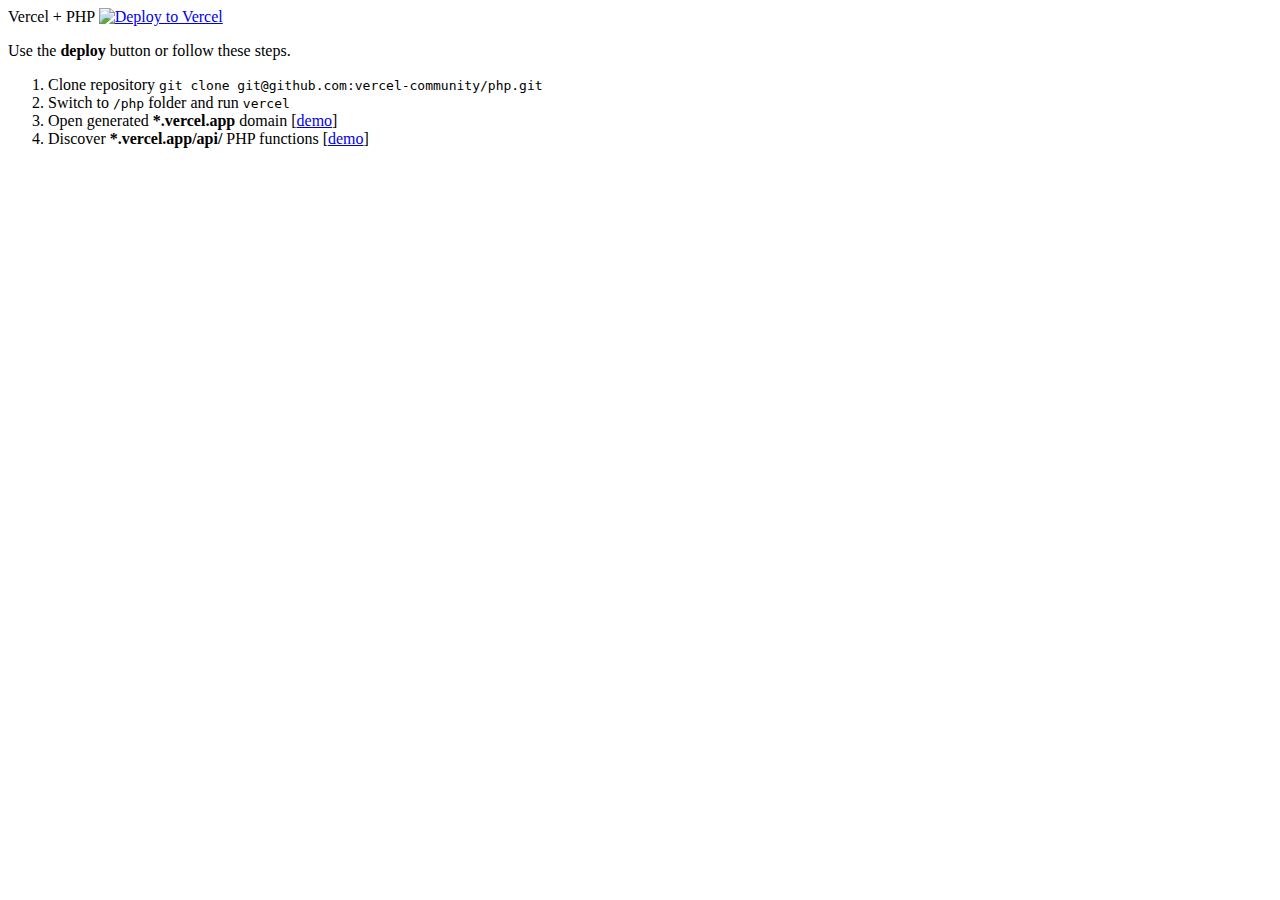
==== index.html @ 1f17ad4c "Initial commit" ====
<!DOCTYPE html>
<html lang="en">

<head>
    <meta charset="UTF-8">
    <meta name="viewport" content="width=device-width, initial-scale=1.0">
    <meta http-equiv="X-UA-Compatible" content="ie=edge">
    <title>Vercel + PHP</title>
    <link rel="stylesheet" href="https://cdnjs.cloudflare.com/ajax/libs/tailwindcss/1.1.4/tailwind.min.css" />
</head>

<body class="font-mono bg-gray-300 w-screen h-screen flex items-center justify-center">
    <div>
        <div class="text-5xl font-bold">
            Vercel + PHP
            <a class="inline-block" href="https://vercel.com/new/project?template=https://github.com/vercel-community/php/tree/master">
                <img src="https://vercel.com/button" alt="Deploy to Vercel" />
            </a>
        </div>

        <p class="text-xl my-10">Use the <strong>deploy</strong> button or follow these steps.</p>

        <ol class="list-decimal my-4 mx-8 text-normal">
            <li class="py-2">Clone repository <code class="bg-pink-600 rounded rounded-sm text-white p-2">git clone git@github.com:vercel-community/php.git</code></li>
            <li class="py-2">Switch to <code>/php</code> folder and run <code class="underline font-bold">vercel</code></li>
            <li class="py-2">Open generated <strong>*.vercel.app</strong> domain [<a class="text-pink-800" href="https://php.vercel.app">demo</a>]</li>
            <li class="py-2">Discover <strong>*.vercel.app/api/</strong> PHP functions [<a class="text-pink-800" href="https://php.vercel.app/api/">demo</a>] </li>
        </ol>
    </div>
</body>

</html>
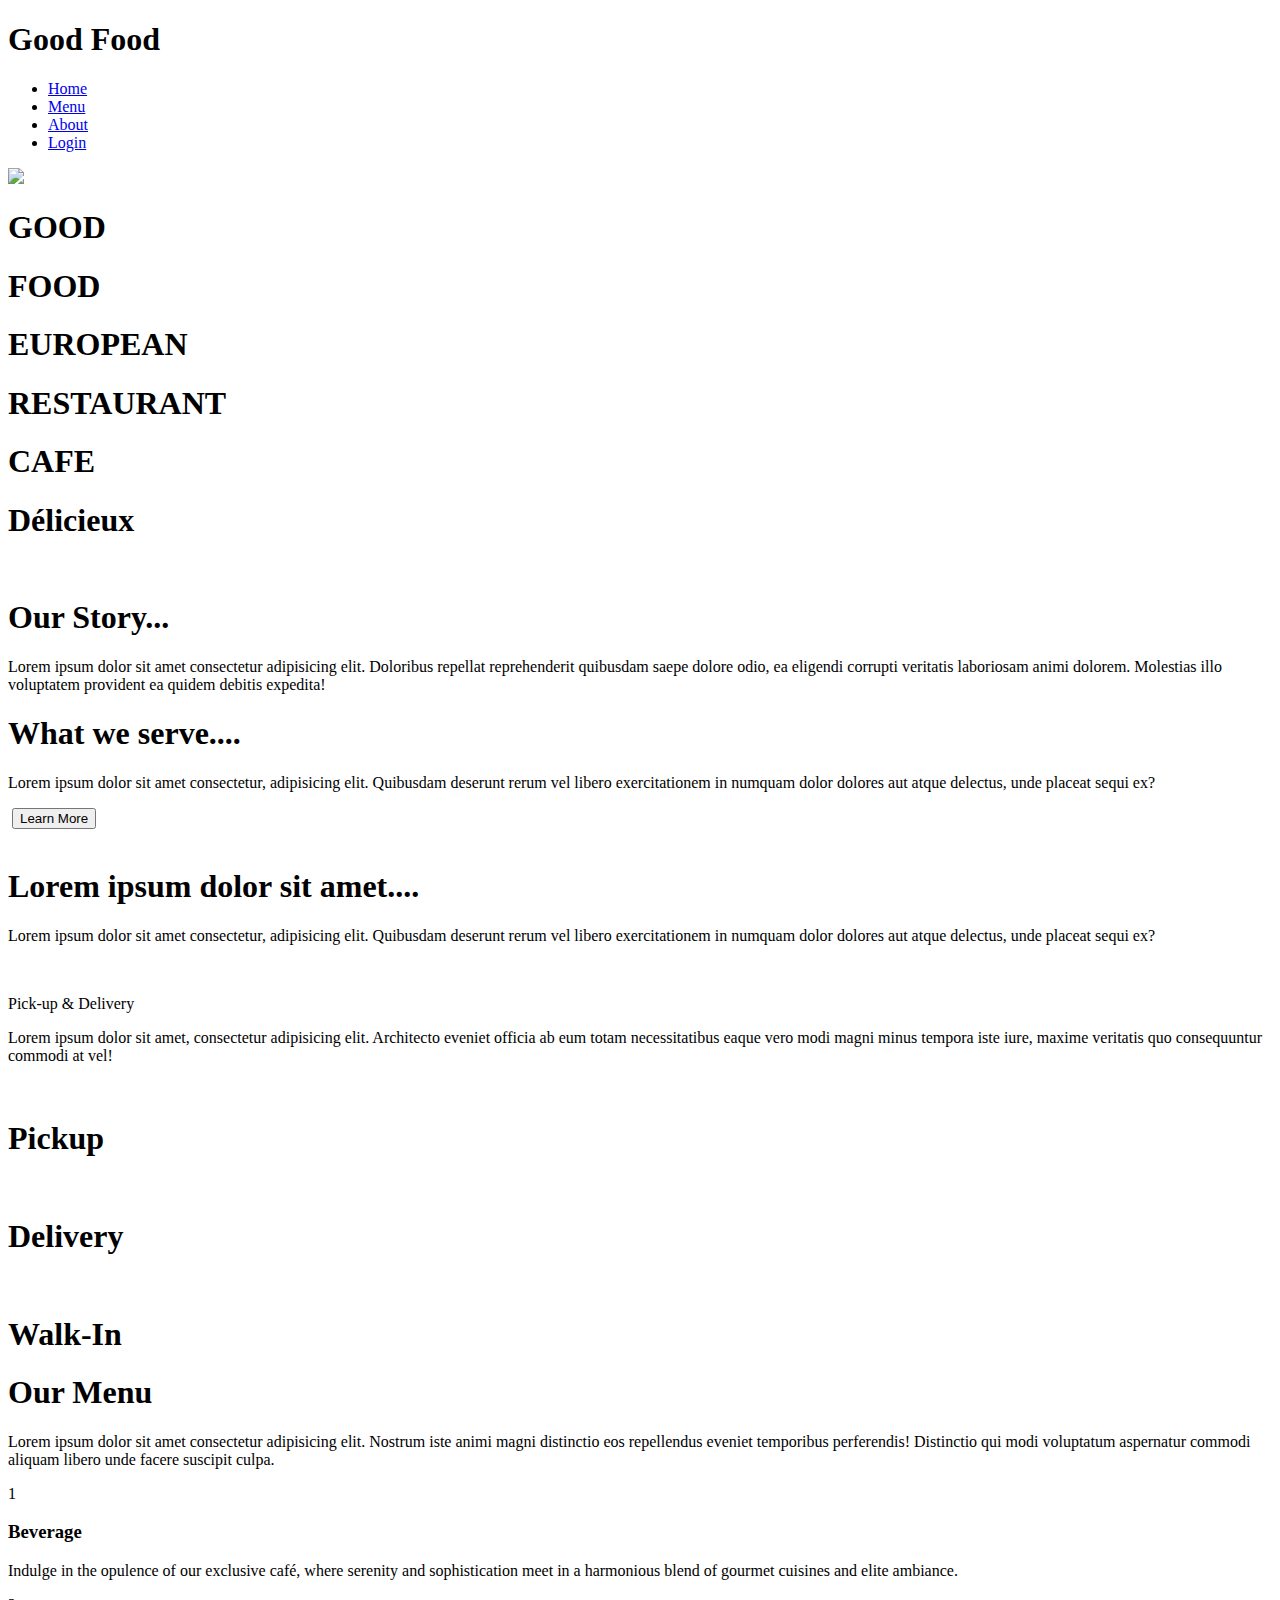
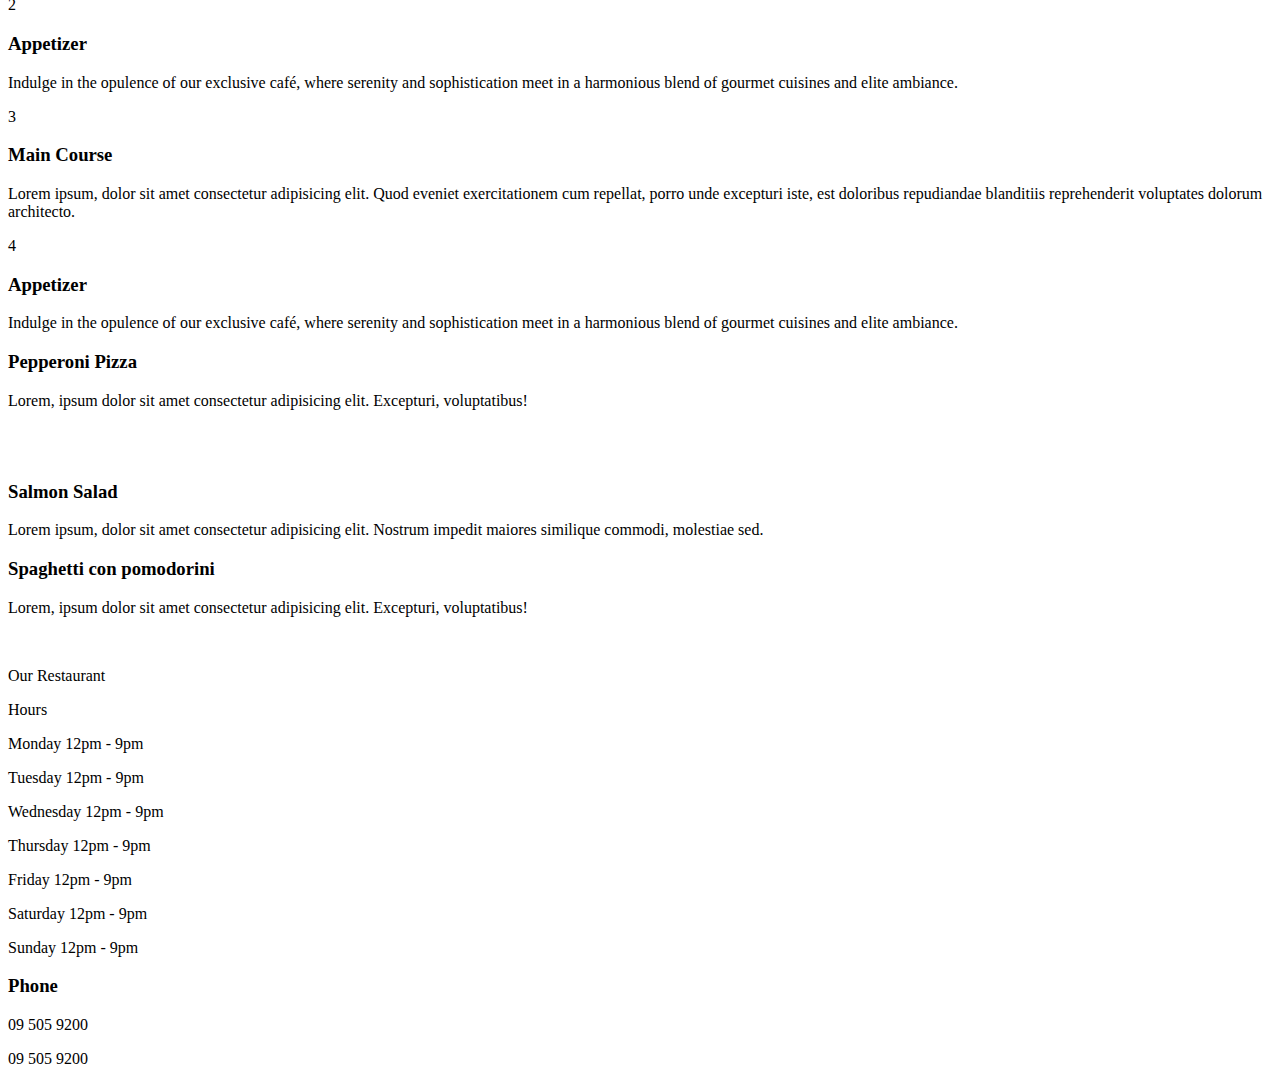
==== commit 52236e24: "big changes" ====
--- a/index.html
+++ b/index.html
@@ -1,32 +1,205 @@
 <!DOCTYPE html>
 <html lang="en">
-
 <head>
     <meta charset="UTF-8">
     <meta name="viewport" content="width=device-width, initial-scale=1.0">
-    <meta http-equiv="X-UA-Compatible" content="ie=edge">
-    <title>Vercel + PHP</title>
-    <link rel="stylesheet" href="https://cdnjs.cloudflare.com/ajax/libs/tailwindcss/1.1.4/tailwind.min.css" />
+    <link rel="stylesheet" href="./styles.css">
+    <link rel="stylesheet" href="./pages/LandingPage/index.css">
+    <script src="./pages/LandingPage/app.js" defer></script>
+    <title>Good Food</title>
 </head>
+<body>
+    <nav class="navbar sticky flex-center top-0 z-10 min-h-20 h-24 w-full bg-transparent">
+        <div class="nav-menu flex items-center w-7/12 h-4/6 px-10 bg-transparent border border-zinc-100 rounded-full font-golden text-zinc-100">
+            <h1 class="w-2/5 text-3xl">Good Food</h1></h1>
+            <ul class="nav-list grid grid-cols-4 w-3/5 mx-auto text-xl">
+                <li class="nav-item">
+                    <a href="../MainPageV2/index.php">Home</a>
+                </li>
+                <li class="nav-item">
+                    <a href="../Items/index.php?page=1">Menu</a>
+                </li>
+                <li class="nav-item">
+                    <a href="../LandingPage/index.php">About</a>
+                </li>
+                <li class="nav-item">
+                    <a href="../Login/index.php">Login</a>
+                </li>
+            </ul>
+        </div>
+    </nav>
+    <section class="section-1 w-full h-dvh -z-30 bg-zinc-100">
+        <img src="../../assets/place/resort-4471852.jpg" class="-z-30">
+        <div class="relative flex items-end -top-24 w-full h-full bg-zinc-900 bg-opacity-50 font-monsieur text-zinc-100">
+            
+        </div>
+    </section>
+    <section class="section-2 w-full h-[200dvh] pt-10 flex flex-col bg-zinc-50 border-t-8 border-zinc-100">
+        <div class="scrolling-text w-full h-32 mt-0 pb-4 flex items-start font-newsweekly overflow-hidden">
+            <div class="rail flex w-full border-2 border-zinc-900">
+                <h1 class="lorem text-8xl whitespace-nowrap mx-6"> GOOD</h1>
+                <h1 class="lorem text-8xl whitespace-nowrap mx-6">FOOD</h1>
+                <h1 class="lorem text-8xl whitespace-nowrap mx-6">EUROPEAN</h1>
+                <h1 class="lorem text-8xl whitespace-nowrap mx-6">RESTAURANT</h1>
+                <h1 class="lorem text-8xl whitespace-nowrap mx-6">CAFE</h1>
+                <h1 class="lorem text-8xl whitespace-nowrap uppercase mx-6">Délicieux &nbsp</h1>
+            </div>
+        </div>
+        <div class="relative grid grid-cols-3 w-full h-4/6 mt-10 ps-8 pe-14 items-center justify-center font-newsweekly text-xl">
+            <div class="flex flex-col w-full h-full p-8 z-10 ">
+                <img src="../../assets/absurd.design - Chapter 1 - 03.png" class="w-10/12" alt="">
+                <h1 class="my-4 text-3xl">Our Story...</h1>
+                <p class="">
+                    Lorem ipsum dolor sit amet consectetur adipisicing elit. Doloribus repellat reprehenderit quibusdam saepe dolore odio, ea eligendi corrupti veritatis laboriosam animi dolorem. Molestias illo voluptatem provident ea quidem debitis expedita!
+                </p>
+            </div>   
+            <div class="size-full">
+                <h1 class="my-4 text-3xl">What we serve....</h1>
+                <p class="text-xl">Lorem ipsum dolor sit amet consectetur, adipisicing elit. Quibusdam deserunt rerum vel libero exercitationem in numquam dolor dolores aut atque delectus, unde placeat sequi ex?</p>
+                <img src="../../assets/absurd.design - Chapter 1 - 31.png" class="w-10/12" alt="">
+                <button class="btn-learnmore relative top-10 left-28  w-52 h-12 mx-auto text-xl border border-zinc-900">
+                    Learn More
+                </button>
+            </div>    
+            <div>
+                <img src="../../assets/absurd.design - Chapter 1 - 06.png" class="w-10/12" alt="">
+                <h1 class="my-4 text-3xl">Lorem ipsum dolor sit amet....</h1>
+                <p class="text-xl">Lorem ipsum dolor sit amet consectetur, adipisicing elit. Quibusdam deserunt rerum vel libero exercitationem in numquam dolor dolores aut atque delectus, unde placeat sequi ex?</p>
+            </div>    
+        </div>
+        <div class="flex items-center h-1/2 w-full mx-auto px-10 py-2 relative font-newsweekly">
+            <div class="w-1/2 h-full border-2 border-zinc-900">
+                <img src="../../assets/place/Screenshot 2024-09-01 105436.png" alt="">
+            </div>
+            <div class="w-1/2 h-full p-4 font-newsweekly">
+                <div class="flex flex-col items-center w-full">
+                    <p class="text-4xl">Pick-up & Delivery</p>
+                    <div class="h-[2px] w-3/5 my-4  bg-zinc-900"></div>
+                </div>
+                <p class="px-2 text-xl">Lorem ipsum dolor sit amet, consectetur adipisicing elit. Architecto eveniet officia ab eum totam necessitatibus eaque vero modi magni minus tempora iste iure, maxime veritatis quo consequuntur commodi at vel!</p>
+                <div class="grid grid-cols-3 h-3/4 items-center w-full">
+                    <div class="w-11/12 h-5/6 mx-auto border-2 border-zinc-900 rounded-sm">
+                        <div class="h-4/6 w-full">
+                            <img src="../../assets/figures/undraw_order_delivered_re_v4ab.svg" alt="" class="h-full">
+                        </div>
+                        <div class="flex-center w-full h-2/6 border-t-2 border-zinc-900">
+                            <h1 class="text-3xl">Pickup</h1>
+                        </div>
+                    </div>
+                    <div class="w-11/12 h-5/6 mx-auto border-2 border-zinc-900 rounded-sm">
+                        <div class="h-4/6 w-full">
+                            <img src="../../assets/figures/undraw_on_the_way_re_swjt.svg" alt="" class="h-full ">
+                        </div>
+                        <div class="flex-center w-full h-2/6 border-t-2 border-zinc-900">
+                            <h1 class="text-3xl">Delivery</h1>
+                        </div>
+                    </div>
+                    <div class="w-11/12 h-5/6 mx-auto border-2 border-zinc-900 rounded-sm">
+                        <div class="h-4/6 w-full">
+                            <img src="../../assets/figures/undraw_special_event_-4-aj8.svg" alt="" class="h-full">
+                        </div>
+                        <div class="flex-center w-full h-2/6 border-t-2 border-zinc-900">
+                            <h1 class="text-3xl">Walk-In</h1>
+                        </div>
+                    </div>
+                </div>  
+            </div>
+        </div>
+    </section>
+    <section class="section-3 flex items-start w-full h-dvh z-0 overflow-x-hidden bg-zinc-50">
+        <div class="menu-pin w-[400%] h-full pt-24 flex flex-nowrap text-zinc-100 ">
+            <div class="w-dvw h-full ps-20 grid grid-cols-3 menu-card bg-zinc-50 border-t border-zinc-900 font-newsweekly">
+                <div class="col-span-2 flex flex-col justify-center p-20 text-zinc-900">
+                    <h1 class="my-2 text-start text-5xl">Our Menu</h1>
+                    <p class="my-2 text-2xl">Lorem ipsum dolor sit amet consectetur adipisicing elit. Nostrum iste animi magni distinctio eos repellendus eveniet temporibus perferendis! Distinctio qui modi voluptatum aspernatur commodi aliquam libero unde facere suscipit culpa.</p>
 
-<body class="font-mono bg-gray-300 w-screen h-screen flex items-center justify-center">
-    <div>
-        <div class="text-5xl font-bold">
-            Vercel + PHP
-            <a class="inline-block" href="https://vercel.com/new/project?template=https://github.com/vercel-community/php/tree/master">
-                <img src="https://vercel.com/button" alt="Deploy to Vercel" />
-            </a>
-        </div>
-
-        <p class="text-xl my-10">Use the <strong>deploy</strong> button or follow these steps.</p>
-
-        <ol class="list-decimal my-4 mx-8 text-normal">
-            <li class="py-2">Clone repository <code class="bg-pink-600 rounded rounded-sm text-white p-2">git clone git@github.com:vercel-community/php.git</code></li>
-            <li class="py-2">Switch to <code>/php</code> folder and run <code class="underline font-bold">vercel</code></li>
-            <li class="py-2">Open generated <strong>*.vercel.app</strong> domain [<a class="text-pink-800" href="https://php.vercel.app">demo</a>]</li>
-            <li class="py-2">Discover <strong>*.vercel.app/api/</strong> PHP functions [<a class="text-pink-800" href="https://php.vercel.app/api/">demo</a>] </li>
-        </ol>
-    </div>
+                </div>
+                <div class="flex pt-10 border-zinc-900">
+                    <div class="menu-item menu-item-1 h-full w-8/12 mx-auto rounded-t-full">
+                        <div class="menu-item-inner size-full flex flex-col items-center justify-center bg-zinc-900 bg-opacity-50 rounded-t-full">
+                            <label class="flex-center size-14 border border-zinc-100 rounded-full text-xl">1</label>
+                            <h3 class="my-2 text-3xl">Beverage</h3>
+                            <p class="my-2 p-4 text-sm text-center">Indulge in the opulence of our exclusive café, where serenity and sophistication meet in a harmonious blend of gourmet cuisines and elite ambiance.</p> 
+                        </div>
+                    </div>
+                </div>
+            </div> 
+            <div class="w-dvw h-full menu-card grid grid-cols-3 bg-zinc-50 border-t border-zinc-900 font-newsweekly">
+                <div class="w-full h-full flex pb-10  border-zinc-900">
+                    <div class="menu-item menu-item-2 h-full w-10/12 mx-auto rounded-b-full">
+                        <div class="menu-item-inner size-full flex flex-col items-center justify-center bg-zinc-900 bg-opacity-50 rounded-b-full">
+                            <label class="flex-center size-14 border border-zinc-100 rounded-full text-xl">2</label>
+                            <h3 class="my-2 text-3xl">Appetizer</h3>
+                            <p class="my-2 p-4 text-sm text-center">Indulge in the opulence of our exclusive café, where serenity and sophistication meet in a harmonious blend of gourmet cuisines and elite ambiance.</p> 
+                        </div>
+                    </div>
+                </div>
+                <div class="w-full h-full flex pt-10  border-zinc-900">
+                    <div class="menu-item menu-item-3 h-full w-10/12 mx-auto rounded-t-full">
+                        <div class="menu-item-inner size-full flex flex-col items-center justify-center bg-zinc-900 bg-opacity-50 rounded-t-full">
+                            <label class="flex-center size-14 border border-zinc-100 rounded-full text-xl">3</label>
+                            <h3 class="my-2 text-3xl">Main Course</h3>
+                            <p class="my-2 p-4 text-sm text-center">Lorem ipsum, dolor sit amet consectetur adipisicing elit. Quod eveniet exercitationem cum repellat, porro unde excepturi iste, est doloribus repudiandae blanditiis reprehenderit voluptates dolorum architecto.</p> 
+                        </div>
+                    </div>
+                </div>
+                <div class="w-full h-full flex pb-10  border-zinc-900">
+                    <div class="menu-item menu-item-4 h-full w-10/12 mx-auto rounded-b-full">
+                        <div class="menu-item-inner size-full flex flex-col items-center justify-center bg-zinc-900 bg-opacity-50 rounded-b-full">
+                            <label class="flex-center size-14 border border-zinc-100 rounded-full text-xl">4</label>
+                            <h3 class="my-2 text-3xl">Appetizer</h3>
+                            <p class="my-2 p-4 text-sm text-center">Indulge in the opulence of our exclusive café, where serenity and sophistication meet in a harmonious blend of gourmet cuisines and elite ambiance.</p> 
+                        </div>
+                    </div>
+                </div>
+            </div>
+            <div class="w-dvw h-full grid grid-cols-[30%,40%,30%] menu-card border-t border-s-2 border-b-0 border-zinc-900 font-newsweekly text-zinc-900">
+                <div class="flex flex-col justify-end text-center">
+                    <h3 class="w-full text-3xl">Pepperoni Pizza</h3>
+                    <p class="w-full px-4 text-xl">Lorem, ipsum dolor sit amet consectetur adipisicing elit. Excepturi, voluptatibus!</p>
+                    <img class="" src="../../assets/carousel-items/food (5).png" alt="">
+                </div>
+                <div class="relative flex flex-col items-center">
+                    <img class="size-3/4" src="../../assets/carousel-items/food (4).png" alt="">
+                    <h3 class="text-4xl">Salmon Salad</h3>
+                    <p class="text-xl">Lorem ipsum, dolor sit amet consectetur adipisicing elit. Nostrum impedit maiores similique commodi, molestiae sed.</p>
+                </div>
+                <div class="flex flex-col justify-end text-center">
+                    <h3 class="w-full text-3xl">Spaghetti con pomodorini</h3>
+                    <p class="w-full px-4 text-xl">Lorem, ipsum dolor sit amet consectetur adipisicing elit. Excepturi, voluptatibus!</p>
+                    <img class="" src="../../assets/carousel-items/food (7).png" alt="">
+                </div>
+            </div>
+        </div>
+    </section>
+    <section class="section-4 w-full h-dvh bg-zinc-50">
+        <div class="container-time h-full w-full     mx-auto relative font-newsweekly">
+            <div class="flex flex-col items-end justify-center h-full w-full px-10">
+                <div class="flex flex-col items-center w-1/3 h-[95%] gap-2 p-10 bg-zinc-100 bg-opacity-60 rounded-md">
+                    <p class="text-5xl">Our Restaurant</p>
+                    <div class="flex flex-col items-center justify-center w-10/12 h-4/6 gap-2 border-t-2 border-zinc-900 text-xl">
+                        <p class="text-4xl">Hours</p>
+                        <p>Monday 12pm - 9pm</p>
+                        <p>Tuesday 12pm - 9pm</p>
+                        <p>Wednesday 12pm - 9pm</p>
+                        <p>Thursday 12pm - 9pm</p>
+                        <p>Friday 12pm - 9pm</p>
+                        <p>Saturday 12pm - 9pm</p>
+                        <p>Sunday 12pm - 9pm</p>
+                    </div>
+                    <div class="flex-center flex-col w-10/12 h-2/6 border-t-2 border-zinc-900 ">
+                        <h3 class="mb-4 text-3xl">Phone</h3>
+                        <p class="text-2xl"> 09 505 9200</p>
+                        <p class="text-2xl"> 09 505 9200</p>
+                    </div> 
+                </div>
+            </div>
+            <div class="h-1/6 w-full bg-zinc-900">
+                
+            </div>
+        </div>
+    </section>
+    <script src="https://cdn.jsdelivr.net/npm/gsap@3.12.5/dist/gsap.min.js"></script> 
+    <script src="https://cdn.jsdelivr.net/npm/gsap@3.12.5/dist/ScrollTrigger.min.js"></script>
 </body>
-
-</html>
+</html>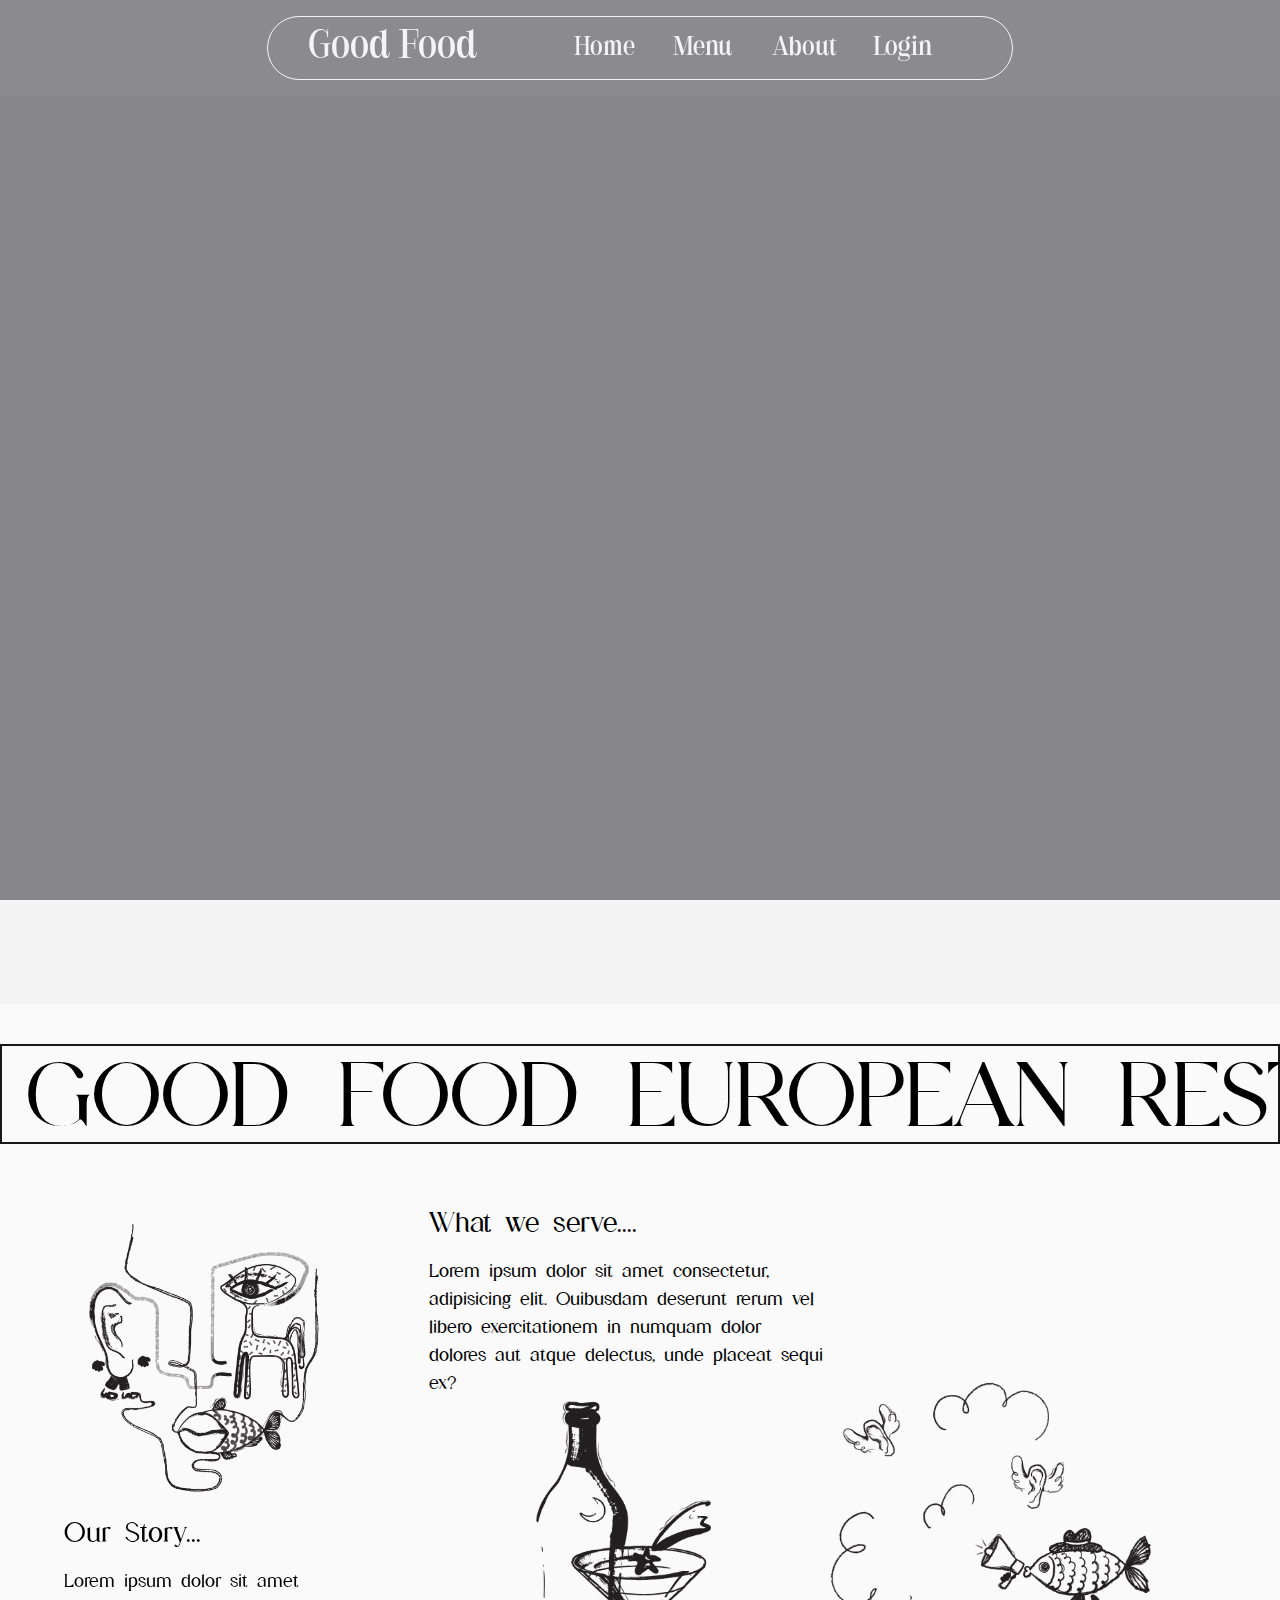
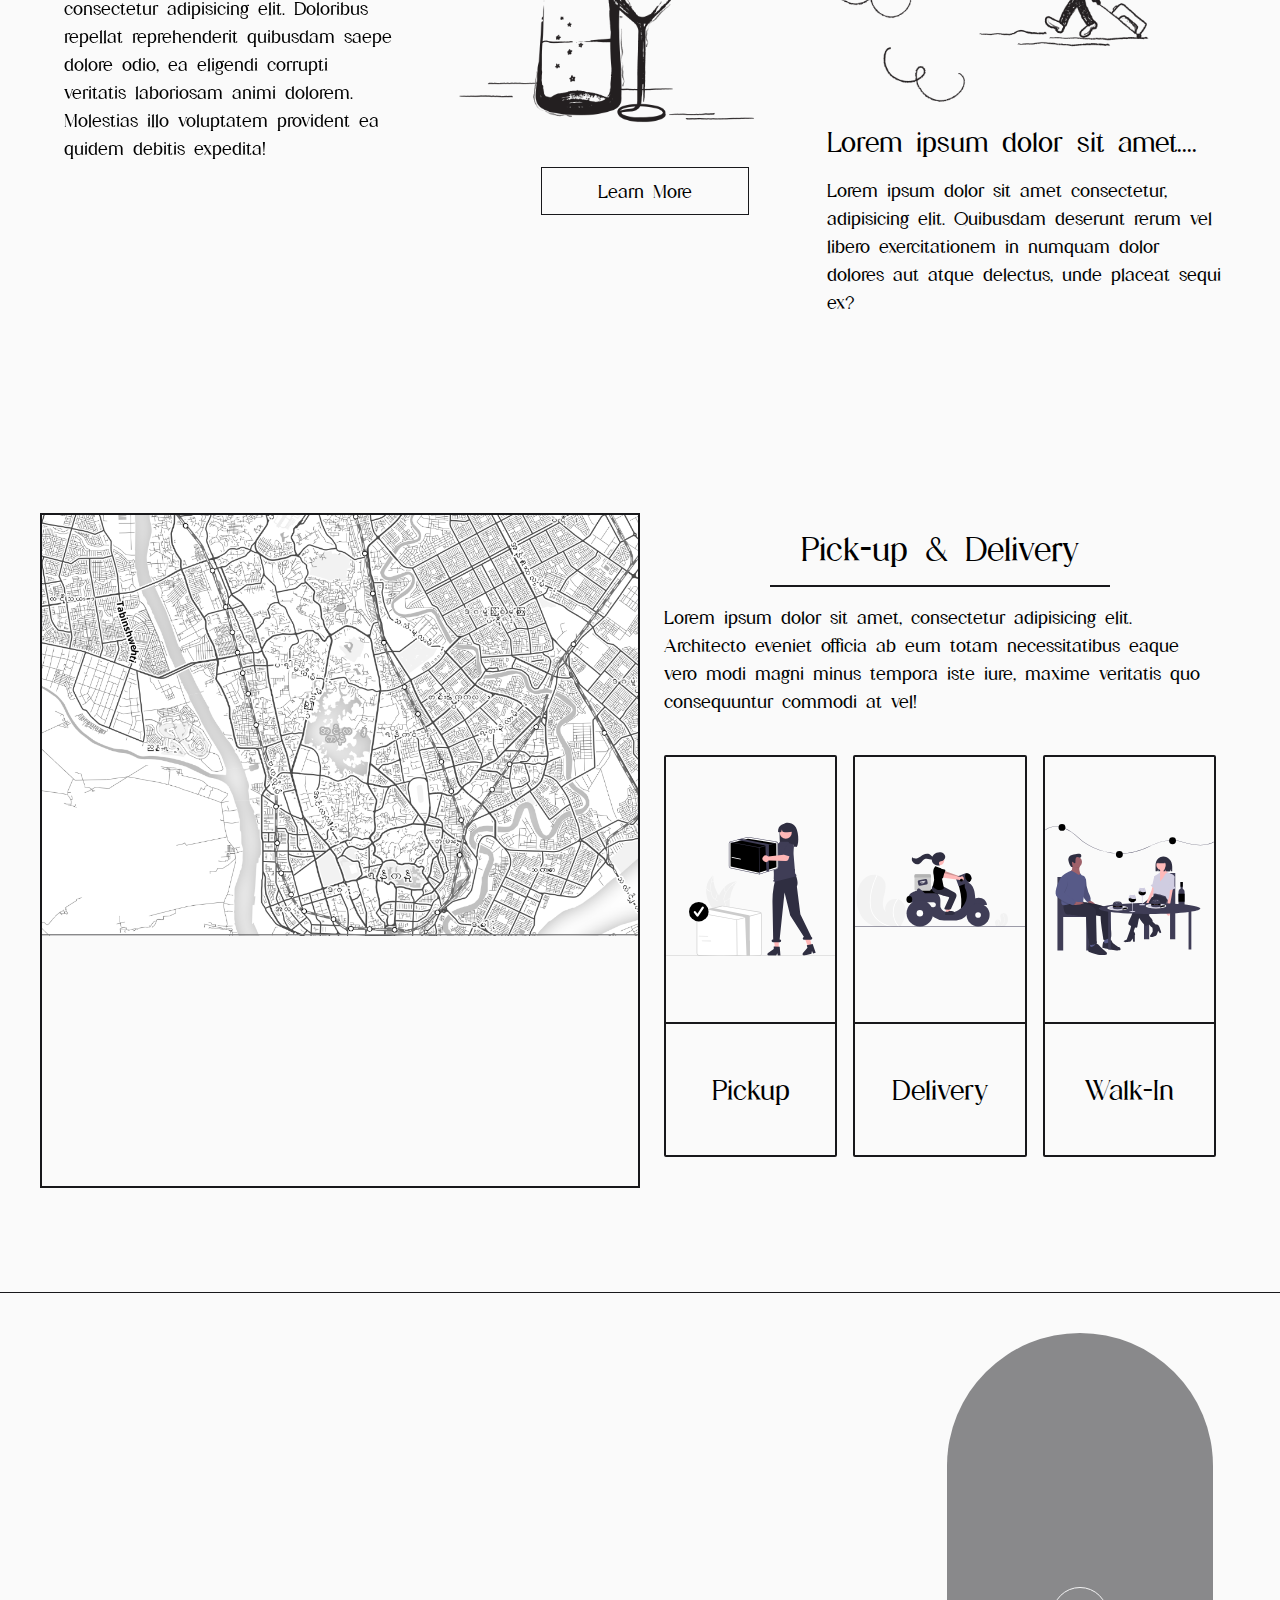
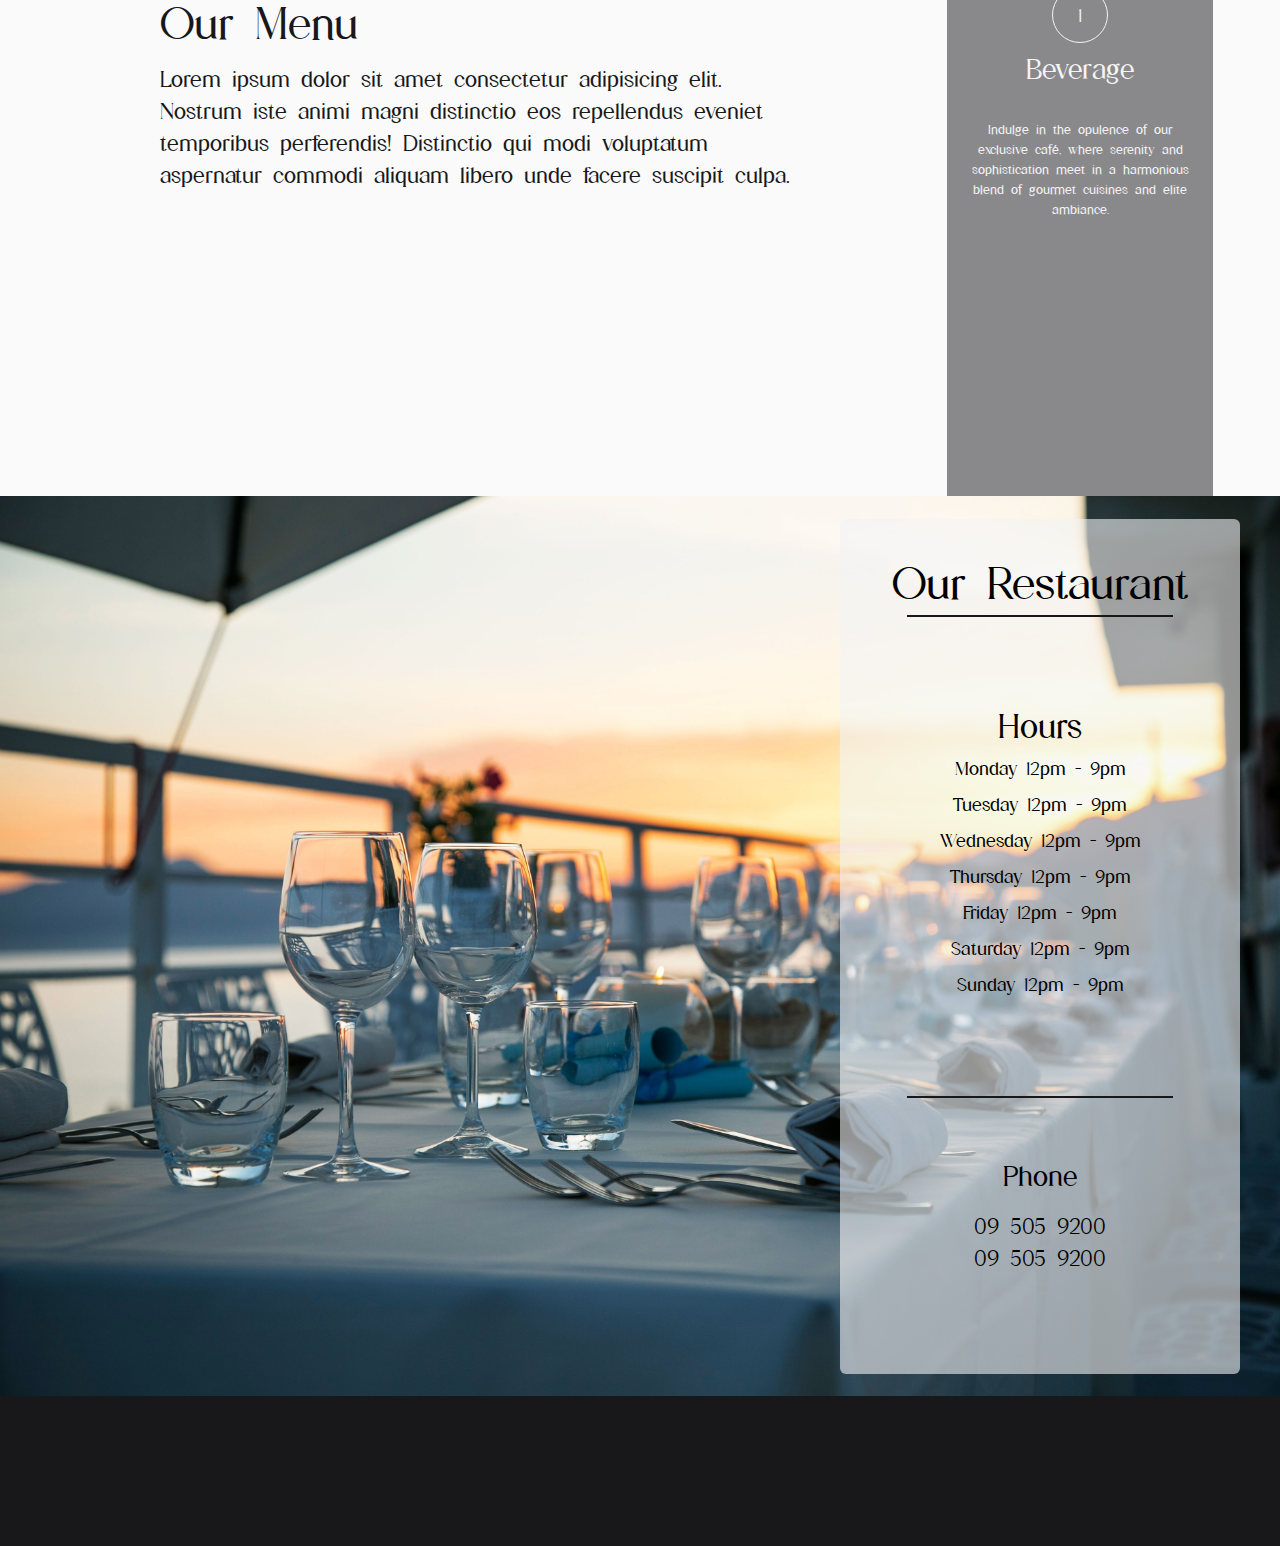
==== commit 1f4a6ddd: "file changes" ====
--- a/index.html
+++ b/index.html
@@ -29,7 +29,7 @@
         </div>
     </nav>
     <section class="section-1 w-full h-dvh -z-30 bg-zinc-100">
-        <img src="../../assets/place/resort-4471852.jpg" class="-z-30">
+        <img src="../../assets/place/resort-4471852.jpg" class="-z-30" title="image">
         <div class="relative flex items-end -top-24 w-full h-full bg-zinc-900 bg-opacity-50 font-monsieur text-zinc-100">
             
         </div>
--- a/styles.css
+++ b/styles.css
@@ -0,0 +1,3076 @@
+/*
+! tailwindcss v3.4.7 | MIT License | https://tailwindcss.com
+*/
+
+/*
+1. Prevent padding and border from affecting element width. (https://github.com/mozdevs/cssremedy/issues/4)
+2. Allow adding a border to an element by just adding a border-width. (https://github.com/tailwindcss/tailwindcss/pull/116)
+*/
+
+*,
+::before,
+::after {
+  box-sizing: border-box;
+  /* 1 */
+  border-width: 0;
+  /* 2 */
+  border-style: solid;
+  /* 2 */
+  border-color: #e5e7eb;
+  /* 2 */
+}
+
+::before,
+::after {
+  --tw-content: '';
+}
+
+/*
+1. Use a consistent sensible line-height in all browsers.
+2. Prevent adjustments of font size after orientation changes in iOS.
+3. Use a more readable tab size.
+4. Use the user's configured `sans` font-family by default.
+5. Use the user's configured `sans` font-feature-settings by default.
+6. Use the user's configured `sans` font-variation-settings by default.
+7. Disable tap highlights on iOS
+*/
+
+html,
+:host {
+  line-height: 1.5;
+  /* 1 */
+  -webkit-text-size-adjust: 100%;
+  /* 2 */
+  -moz-tab-size: 4;
+  /* 3 */
+  -o-tab-size: 4;
+     tab-size: 4;
+  /* 3 */
+  font-family: ui-sans-serif, system-ui, sans-serif, "Apple Color Emoji", "Segoe UI Emoji", "Segoe UI Symbol", "Noto Color Emoji";
+  /* 4 */
+  font-feature-settings: normal;
+  /* 5 */
+  font-variation-settings: normal;
+  /* 6 */
+  -webkit-tap-highlight-color: transparent;
+  /* 7 */
+}
+
+/*
+1. Remove the margin in all browsers.
+2. Inherit line-height from `html` so users can set them as a class directly on the `html` element.
+*/
+
+body {
+  margin: 0;
+  /* 1 */
+  line-height: inherit;
+  /* 2 */
+}
+
+/*
+1. Add the correct height in Firefox.
+2. Correct the inheritance of border color in Firefox. (https://bugzilla.mozilla.org/show_bug.cgi?id=190655)
+3. Ensure horizontal rules are visible by default.
+*/
+
+hr {
+  height: 0;
+  /* 1 */
+  color: inherit;
+  /* 2 */
+  border-top-width: 1px;
+  /* 3 */
+}
+
+/*
+Add the correct text decoration in Chrome, Edge, and Safari.
+*/
+
+abbr:where([title]) {
+  -webkit-text-decoration: underline dotted;
+          text-decoration: underline dotted;
+}
+
+/*
+Remove the default font size and weight for headings.
+*/
+
+h1,
+h2,
+h3,
+h4,
+h5,
+h6 {
+  font-size: inherit;
+  font-weight: inherit;
+}
+
+/*
+Reset links to optimize for opt-in styling instead of opt-out.
+*/
+
+a {
+  color: inherit;
+  text-decoration: inherit;
+}
+
+/*
+Add the correct font weight in Edge and Safari.
+*/
+
+b,
+strong {
+  font-weight: bolder;
+}
+
+/*
+1. Use the user's configured `mono` font-family by default.
+2. Use the user's configured `mono` font-feature-settings by default.
+3. Use the user's configured `mono` font-variation-settings by default.
+4. Correct the odd `em` font sizing in all browsers.
+*/
+
+code,
+kbd,
+samp,
+pre {
+  font-family: ui-monospace, SFMono-Regular, Menlo, Monaco, Consolas, "Liberation Mono", "Courier New", monospace;
+  /* 1 */
+  font-feature-settings: normal;
+  /* 2 */
+  font-variation-settings: normal;
+  /* 3 */
+  font-size: 1em;
+  /* 4 */
+}
+
+/*
+Add the correct font size in all browsers.
+*/
+
+small {
+  font-size: 80%;
+}
+
+/*
+Prevent `sub` and `sup` elements from affecting the line height in all browsers.
+*/
+
+sub,
+sup {
+  font-size: 75%;
+  line-height: 0;
+  position: relative;
+  vertical-align: baseline;
+}
+
+sub {
+  bottom: -0.25em;
+}
+
+sup {
+  top: -0.5em;
+}
+
+/*
+1. Remove text indentation from table contents in Chrome and Safari. (https://bugs.chromium.org/p/chromium/issues/detail?id=999088, https://bugs.webkit.org/show_bug.cgi?id=201297)
+2. Correct table border color inheritance in all Chrome and Safari. (https://bugs.chromium.org/p/chromium/issues/detail?id=935729, https://bugs.webkit.org/show_bug.cgi?id=195016)
+3. Remove gaps between table borders by default.
+*/
+
+table {
+  text-indent: 0;
+  /* 1 */
+  border-color: inherit;
+  /* 2 */
+  border-collapse: collapse;
+  /* 3 */
+}
+
+/*
+1. Change the font styles in all browsers.
+2. Remove the margin in Firefox and Safari.
+3. Remove default padding in all browsers.
+*/
+
+button,
+input,
+optgroup,
+select,
+textarea {
+  font-family: inherit;
+  /* 1 */
+  font-feature-settings: inherit;
+  /* 1 */
+  font-variation-settings: inherit;
+  /* 1 */
+  font-size: 100%;
+  /* 1 */
+  font-weight: inherit;
+  /* 1 */
+  line-height: inherit;
+  /* 1 */
+  letter-spacing: inherit;
+  /* 1 */
+  color: inherit;
+  /* 1 */
+  margin: 0;
+  /* 2 */
+  padding: 0;
+  /* 3 */
+}
+
+/*
+Remove the inheritance of text transform in Edge and Firefox.
+*/
+
+button,
+select {
+  text-transform: none;
+}
+
+/*
+1. Correct the inability to style clickable types in iOS and Safari.
+2. Remove default button styles.
+*/
+
+button,
+input:where([type='button']),
+input:where([type='reset']),
+input:where([type='submit']) {
+  -webkit-appearance: button;
+  /* 1 */
+  background-color: transparent;
+  /* 2 */
+  background-image: none;
+  /* 2 */
+}
+
+/*
+Use the modern Firefox focus style for all focusable elements.
+*/
+
+:-moz-focusring {
+  outline: auto;
+}
+
+/*
+Remove the additional `:invalid` styles in Firefox. (https://github.com/mozilla/gecko-dev/blob/2f9eacd9d3d995c937b4251a5557d95d494c9be1/layout/style/res/forms.css#L728-L737)
+*/
+
+:-moz-ui-invalid {
+  box-shadow: none;
+}
+
+/*
+Add the correct vertical alignment in Chrome and Firefox.
+*/
+
+progress {
+  vertical-align: baseline;
+}
+
+/*
+Correct the cursor style of increment and decrement buttons in Safari.
+*/
+
+::-webkit-inner-spin-button,
+::-webkit-outer-spin-button {
+  height: auto;
+}
+
+/*
+1. Correct the odd appearance in Chrome and Safari.
+2. Correct the outline style in Safari.
+*/
+
+[type='search'] {
+  -webkit-appearance: textfield;
+  /* 1 */
+  outline-offset: -2px;
+  /* 2 */
+}
+
+/*
+Remove the inner padding in Chrome and Safari on macOS.
+*/
+
+::-webkit-search-decoration {
+  -webkit-appearance: none;
+}
+
+/*
+1. Correct the inability to style clickable types in iOS and Safari.
+2. Change font properties to `inherit` in Safari.
+*/
+
+::-webkit-file-upload-button {
+  -webkit-appearance: button;
+  /* 1 */
+  font: inherit;
+  /* 2 */
+}
+
+/*
+Add the correct display in Chrome and Safari.
+*/
+
+summary {
+  display: list-item;
+}
+
+/*
+Removes the default spacing and border for appropriate elements.
+*/
+
+blockquote,
+dl,
+dd,
+h1,
+h2,
+h3,
+h4,
+h5,
+h6,
+hr,
+figure,
+p,
+pre {
+  margin: 0;
+}
+
+fieldset {
+  margin: 0;
+  padding: 0;
+}
+
+legend {
+  padding: 0;
+}
+
+ol,
+ul,
+menu {
+  list-style: none;
+  margin: 0;
+  padding: 0;
+}
+
+/*
+Reset default styling for dialogs.
+*/
+
+dialog {
+  padding: 0;
+}
+
+/*
+Prevent resizing textareas horizontally by default.
+*/
+
+textarea {
+  resize: vertical;
+}
+
+/*
+1. Reset the default placeholder opacity in Firefox. (https://github.com/tailwindlabs/tailwindcss/issues/3300)
+2. Set the default placeholder color to the user's configured gray 400 color.
+*/
+
+input::-moz-placeholder, textarea::-moz-placeholder {
+  opacity: 1;
+  /* 1 */
+  color: #9ca3af;
+  /* 2 */
+}
+
+input::placeholder,
+textarea::placeholder {
+  opacity: 1;
+  /* 1 */
+  color: #9ca3af;
+  /* 2 */
+}
+
+/*
+Set the default cursor for buttons.
+*/
+
+button,
+[role="button"] {
+  cursor: pointer;
+}
+
+/*
+Make sure disabled buttons don't get the pointer cursor.
+*/
+
+:disabled {
+  cursor: default;
+}
+
+/*
+1. Make replaced elements `display: block` by default. (https://github.com/mozdevs/cssremedy/issues/14)
+2. Add `vertical-align: middle` to align replaced elements more sensibly by default. (https://github.com/jensimmons/cssremedy/issues/14#issuecomment-634934210)
+   This can trigger a poorly considered lint error in some tools but is included by design.
+*/
+
+img,
+svg,
+video,
+canvas,
+audio,
+iframe,
+embed,
+object {
+  display: block;
+  /* 1 */
+  vertical-align: middle;
+  /* 2 */
+}
+
+/*
+Constrain images and videos to the parent width and preserve their intrinsic aspect ratio. (https://github.com/mozdevs/cssremedy/issues/14)
+*/
+
+img,
+video {
+  max-width: 100%;
+  height: auto;
+}
+
+/* Make elements with the HTML hidden attribute stay hidden by default */
+
+[hidden] {
+  display: none;
+}
+
+*, ::before, ::after {
+  --tw-border-spacing-x: 0;
+  --tw-border-spacing-y: 0;
+  --tw-translate-x: 0;
+  --tw-translate-y: 0;
+  --tw-rotate: 0;
+  --tw-skew-x: 0;
+  --tw-skew-y: 0;
+  --tw-scale-x: 1;
+  --tw-scale-y: 1;
+  --tw-pan-x:  ;
+  --tw-pan-y:  ;
+  --tw-pinch-zoom:  ;
+  --tw-scroll-snap-strictness: proximity;
+  --tw-gradient-from-position:  ;
+  --tw-gradient-via-position:  ;
+  --tw-gradient-to-position:  ;
+  --tw-ordinal:  ;
+  --tw-slashed-zero:  ;
+  --tw-numeric-figure:  ;
+  --tw-numeric-spacing:  ;
+  --tw-numeric-fraction:  ;
+  --tw-ring-inset:  ;
+  --tw-ring-offset-width: 0px;
+  --tw-ring-offset-color: #fff;
+  --tw-ring-color: rgb(59 130 246 / 0.5);
+  --tw-ring-offset-shadow: 0 0 #0000;
+  --tw-ring-shadow: 0 0 #0000;
+  --tw-shadow: 0 0 #0000;
+  --tw-shadow-colored: 0 0 #0000;
+  --tw-blur:  ;
+  --tw-brightness:  ;
+  --tw-contrast:  ;
+  --tw-grayscale:  ;
+  --tw-hue-rotate:  ;
+  --tw-invert:  ;
+  --tw-saturate:  ;
+  --tw-sepia:  ;
+  --tw-drop-shadow:  ;
+  --tw-backdrop-blur:  ;
+  --tw-backdrop-brightness:  ;
+  --tw-backdrop-contrast:  ;
+  --tw-backdrop-grayscale:  ;
+  --tw-backdrop-hue-rotate:  ;
+  --tw-backdrop-invert:  ;
+  --tw-backdrop-opacity:  ;
+  --tw-backdrop-saturate:  ;
+  --tw-backdrop-sepia:  ;
+  --tw-contain-size:  ;
+  --tw-contain-layout:  ;
+  --tw-contain-paint:  ;
+  --tw-contain-style:  ;
+}
+
+::backdrop {
+  --tw-border-spacing-x: 0;
+  --tw-border-spacing-y: 0;
+  --tw-translate-x: 0;
+  --tw-translate-y: 0;
+  --tw-rotate: 0;
+  --tw-skew-x: 0;
+  --tw-skew-y: 0;
+  --tw-scale-x: 1;
+  --tw-scale-y: 1;
+  --tw-pan-x:  ;
+  --tw-pan-y:  ;
+  --tw-pinch-zoom:  ;
+  --tw-scroll-snap-strictness: proximity;
+  --tw-gradient-from-position:  ;
+  --tw-gradient-via-position:  ;
+  --tw-gradient-to-position:  ;
+  --tw-ordinal:  ;
+  --tw-slashed-zero:  ;
+  --tw-numeric-figure:  ;
+  --tw-numeric-spacing:  ;
+  --tw-numeric-fraction:  ;
+  --tw-ring-inset:  ;
+  --tw-ring-offset-width: 0px;
+  --tw-ring-offset-color: #fff;
+  --tw-ring-color: rgb(59 130 246 / 0.5);
+  --tw-ring-offset-shadow: 0 0 #0000;
+  --tw-ring-shadow: 0 0 #0000;
+  --tw-shadow: 0 0 #0000;
+  --tw-shadow-colored: 0 0 #0000;
+  --tw-blur:  ;
+  --tw-brightness:  ;
+  --tw-contrast:  ;
+  --tw-grayscale:  ;
+  --tw-hue-rotate:  ;
+  --tw-invert:  ;
+  --tw-saturate:  ;
+  --tw-sepia:  ;
+  --tw-drop-shadow:  ;
+  --tw-backdrop-blur:  ;
+  --tw-backdrop-brightness:  ;
+  --tw-backdrop-contrast:  ;
+  --tw-backdrop-grayscale:  ;
+  --tw-backdrop-hue-rotate:  ;
+  --tw-backdrop-invert:  ;
+  --tw-backdrop-opacity:  ;
+  --tw-backdrop-saturate:  ;
+  --tw-backdrop-sepia:  ;
+  --tw-contain-size:  ;
+  --tw-contain-layout:  ;
+  --tw-contain-paint:  ;
+  --tw-contain-style:  ;
+}
+
+.container {
+  width: 100%;
+}
+
+@media (min-width: 640px) {
+  .container {
+    max-width: 640px;
+  }
+}
+
+@media (min-width: 768px) {
+  .container {
+    max-width: 768px;
+  }
+}
+
+@media (min-width: 1024px) {
+  .container {
+    max-width: 1024px;
+  }
+}
+
+@media (min-width: 1280px) {
+  .container {
+    max-width: 1280px;
+  }
+}
+
+@media (min-width: 1536px) {
+  .container {
+    max-width: 1536px;
+  }
+}
+
+.btn-hover {
+  transition-property: all;
+  transition-timing-function: cubic-bezier(0.4, 0, 0.2, 1);
+  transition-duration: 200ms;
+}
+
+.btn-hover:hover {
+  --tw-translate-y: -0.25rem;
+  transform: translate(var(--tw-translate-x), var(--tw-translate-y)) rotate(var(--tw-rotate)) skewX(var(--tw-skew-x)) skewY(var(--tw-skew-y)) scaleX(var(--tw-scale-x)) scaleY(var(--tw-scale-y));
+  fill: #1d4ed8;
+}
+
+.flex-center {
+  display: flex;
+  align-items: center;
+  justify-content: center;
+}
+
+.navBtn-hover {
+  transition-property: all;
+  transition-timing-function: cubic-bezier(0.4, 0, 0.2, 1);
+  transition-duration: 100ms;
+}
+
+.navBtn-hover:hover {
+  --tw-scale-x: 1.1;
+  --tw-scale-y: 1.1;
+  transform: translate(var(--tw-translate-x), var(--tw-translate-y)) rotate(var(--tw-rotate)) skewX(var(--tw-skew-x)) skewY(var(--tw-skew-y)) scaleX(var(--tw-scale-x)) scaleY(var(--tw-scale-y));
+  border-radius: 9999px;
+  --tw-bg-opacity: 1;
+  background-color: rgb(228 228 231 / var(--tw-bg-opacity));
+}
+
+.navIcon-hover {
+  transition-property: color, background-color, border-color, text-decoration-color, fill, stroke;
+  transition-timing-function: cubic-bezier(0.4, 0, 0.2, 1);
+  transition-duration: 200ms;
+}
+
+.navIcon-hover:hover {
+  --tw-bg-opacity: 1;
+  background-color: rgb(228 228 231 / var(--tw-bg-opacity));
+}
+
+.box {
+  margin-left: auto;
+  margin-right: auto;
+  display: grid;
+  height: 256px;
+  width: 504px;
+  grid-template-columns: 40% 60%;
+  border-radius: 0.75rem;
+  border-width: 2px;
+  --tw-border-opacity: 1;
+  border-color: rgb(24 24 27 / var(--tw-border-opacity));
+}
+
+.div-img-container {
+  border-right-width: 2px;
+  --tw-border-opacity: 1;
+  border-color: rgb(24 24 27 / var(--tw-border-opacity));
+}
+
+.div-img {
+  height: 100%;
+  width: auto;
+  border-top-left-radius: 0.5rem;
+  border-bottom-left-radius: 0.5rem;
+  -o-object-fit: cover;
+     object-fit: cover;
+  -o-object-position: left;
+     object-position: left;
+}
+
+.div-container {
+  display: flex;
+  flex-direction: column;
+  padding-left: 1rem;
+  padding-right: 1rem;
+  padding-top: 1rem;
+  font-family: FrontPage;
+}
+
+.div-header {
+  display: flex;
+  align-items: center;
+  font-size: 1.5rem;
+  line-height: 2rem;
+}
+
+.div-info-containers {
+  margin-top: 0.5rem;
+  margin-bottom: 0.5rem;
+  display: flex;
+  height: 25%;
+  width: 100%;
+  flex-direction: column;
+}
+
+.div-info-1 {
+  margin-bottom: 0.25rem;
+  display: flex;
+  height: 50%;
+  width: 100%;
+  align-items: center;
+}
+
+.div-info-2 {
+  margin-bottom: 0.25rem;
+  display: flex;
+  height: 50%;
+  width: 100%;
+  align-items: center;
+}
+
+.div-tag-containers {
+  margin-top: 0.5rem;
+  margin-bottom: 0.5rem;
+  display: flex;
+  height: 16.666667%;
+  width: 100%;
+  gap: 0.5rem;
+}
+
+.div-tag-1 {
+  display: flex;
+  align-items: center;
+  justify-content: center;
+  height: 1.5rem;
+  width: 5rem;
+  border-radius: 9999px;
+  border-width: 2px;
+  --tw-border-opacity: 1;
+  border-color: rgb(24 24 27 / var(--tw-border-opacity));
+}
+
+.div-tag-2 {
+  display: flex;
+  align-items: center;
+  justify-content: center;
+  height: 1.5rem;
+  width: 5rem;
+  gap: 3px;
+  border-radius: 9999px;
+  border-width: 2px;
+  --tw-border-opacity: 1;
+  border-color: rgb(24 24 27 / var(--tw-border-opacity));
+  font-size: 0.875rem;
+  line-height: 1.25rem;
+}
+
+.div-lower-container {
+  margin-top: auto;
+  margin-bottom: 0.5rem;
+  display: flex;
+  height: 20%;
+  width: 100%;
+  align-items: center;
+  justify-content: space-between;
+}
+
+.div-price {
+  font-size: 1.5rem;
+  line-height: 2rem;
+}
+
+.div-button-buy {
+  display: flex;
+  align-items: center;
+  justify-content: center;
+  height: 2rem;
+  width: 7rem;
+  gap: 0.25rem;
+  border-radius: 0.375rem;
+  --tw-bg-opacity: 1;
+  background-color: rgb(39 39 42 / var(--tw-bg-opacity));
+  font-size: 0.875rem;
+  line-height: 1.25rem;
+  --tw-text-opacity: 1;
+  color: rgb(244 244 245 / var(--tw-text-opacity));
+}
+
+.fixed {
+  position: fixed;
+}
+
+.absolute {
+  position: absolute;
+}
+
+.relative {
+  position: relative;
+}
+
+.sticky {
+  position: sticky;
+}
+
+.-bottom-2 {
+  bottom: -0.5rem;
+}
+
+.-right-24 {
+  right: -6rem;
+}
+
+.-top-24 {
+  top: -6rem;
+}
+
+.bottom-0 {
+  bottom: 0px;
+}
+
+.bottom-10 {
+  bottom: 2.5rem;
+}
+
+.bottom-3 {
+  bottom: 0.75rem;
+}
+
+.left-0 {
+  left: 0px;
+}
+
+.left-20 {
+  left: 5rem;
+}
+
+.left-28 {
+  left: 7rem;
+}
+
+.left-6 {
+  left: 1.5rem;
+}
+
+.right-0 {
+  right: 0px;
+}
+
+.right-1 {
+  right: 0.25rem;
+}
+
+.right-2 {
+  right: 0.5rem;
+}
+
+.right-3 {
+  right: 0.75rem;
+}
+
+.right-4 {
+  right: 1rem;
+}
+
+.top-0 {
+  top: 0px;
+}
+
+.top-1 {
+  top: 0.25rem;
+}
+
+.top-10 {
+  top: 2.5rem;
+}
+
+.top-16 {
+  top: 4rem;
+}
+
+.top-2 {
+  top: 0.5rem;
+}
+
+.top-6 {
+  top: 1.5rem;
+}
+
+.-z-10 {
+  z-index: -10;
+}
+
+.-z-30 {
+  z-index: -30;
+}
+
+.z-0 {
+  z-index: 0;
+}
+
+.z-10 {
+  z-index: 10;
+}
+
+.z-20 {
+  z-index: 20;
+}
+
+.col-span-2 {
+  grid-column: span 2 / span 2;
+}
+
+.col-span-3 {
+  grid-column: span 3 / span 3;
+}
+
+.col-span-4 {
+  grid-column: span 4 / span 4;
+}
+
+.row-span-2 {
+  grid-row: span 2 / span 2;
+}
+
+.m-1 {
+  margin: 0.25rem;
+}
+
+.mx-1 {
+  margin-left: 0.25rem;
+  margin-right: 0.25rem;
+}
+
+.mx-14 {
+  margin-left: 3.5rem;
+  margin-right: 3.5rem;
+}
+
+.mx-2 {
+  margin-left: 0.5rem;
+  margin-right: 0.5rem;
+}
+
+.mx-4 {
+  margin-left: 1rem;
+  margin-right: 1rem;
+}
+
+.mx-5 {
+  margin-left: 1.25rem;
+  margin-right: 1.25rem;
+}
+
+.mx-6 {
+  margin-left: 1.5rem;
+  margin-right: 1.5rem;
+}
+
+.mx-auto {
+  margin-left: auto;
+  margin-right: auto;
+}
+
+.my-0 {
+  margin-top: 0px;
+  margin-bottom: 0px;
+}
+
+.my-1 {
+  margin-top: 0.25rem;
+  margin-bottom: 0.25rem;
+}
+
+.my-2 {
+  margin-top: 0.5rem;
+  margin-bottom: 0.5rem;
+}
+
+.my-3 {
+  margin-top: 0.75rem;
+  margin-bottom: 0.75rem;
+}
+
+.my-4 {
+  margin-top: 1rem;
+  margin-bottom: 1rem;
+}
+
+.my-6 {
+  margin-top: 1.5rem;
+  margin-bottom: 1.5rem;
+}
+
+.my-auto {
+  margin-top: auto;
+  margin-bottom: auto;
+}
+
+.mb-1 {
+  margin-bottom: 0.25rem;
+}
+
+.mb-2 {
+  margin-bottom: 0.5rem;
+}
+
+.mb-4 {
+  margin-bottom: 1rem;
+}
+
+.mb-6 {
+  margin-bottom: 1.5rem;
+}
+
+.mb-auto {
+  margin-bottom: auto;
+}
+
+.me-1 {
+  margin-inline-end: 0.25rem;
+}
+
+.me-2 {
+  margin-inline-end: 0.5rem;
+}
+
+.me-3 {
+  margin-inline-end: 0.75rem;
+}
+
+.me-4 {
+  margin-inline-end: 1rem;
+}
+
+.me-auto {
+  margin-inline-end: auto;
+}
+
+.ml-2 {
+  margin-left: 0.5rem;
+}
+
+.ml-4 {
+  margin-left: 1rem;
+}
+
+.ms-1 {
+  margin-inline-start: 0.25rem;
+}
+
+.ms-2 {
+  margin-inline-start: 0.5rem;
+}
+
+.ms-4 {
+  margin-inline-start: 1rem;
+}
+
+.ms-auto {
+  margin-inline-start: auto;
+}
+
+.mt-0 {
+  margin-top: 0px;
+}
+
+.mt-1 {
+  margin-top: 0.25rem;
+}
+
+.mt-10 {
+  margin-top: 2.5rem;
+}
+
+.mt-2 {
+  margin-top: 0.5rem;
+}
+
+.mt-4 {
+  margin-top: 1rem;
+}
+
+.mt-8 {
+  margin-top: 2rem;
+}
+
+.mt-auto {
+  margin-top: auto;
+}
+
+.box-border {
+  box-sizing: border-box;
+}
+
+.block {
+  display: block;
+}
+
+.flex {
+  display: flex;
+}
+
+.inline-flex {
+  display: inline-flex;
+}
+
+.grid {
+  display: grid;
+}
+
+.hidden {
+  display: none;
+}
+
+.size-1\/2 {
+  width: 50%;
+  height: 50%;
+}
+
+.size-10 {
+  width: 2.5rem;
+  height: 2.5rem;
+}
+
+.size-14 {
+  width: 3.5rem;
+  height: 3.5rem;
+}
+
+.size-3\/4 {
+  width: 75%;
+  height: 75%;
+}
+
+.size-4 {
+  width: 1rem;
+  height: 1rem;
+}
+
+.size-5 {
+  width: 1.25rem;
+  height: 1.25rem;
+}
+
+.size-5\/6 {
+  width: 83.333333%;
+  height: 83.333333%;
+}
+
+.size-6 {
+  width: 1.5rem;
+  height: 1.5rem;
+}
+
+.size-8 {
+  width: 2rem;
+  height: 2rem;
+}
+
+.size-9 {
+  width: 2.25rem;
+  height: 2.25rem;
+}
+
+.size-full {
+  width: 100%;
+  height: 100%;
+}
+
+.h-1\/2 {
+  height: 50%;
+}
+
+.h-1\/3 {
+  height: 33.333333%;
+}
+
+.h-1\/4 {
+  height: 25%;
+}
+
+.h-1\/5 {
+  height: 20%;
+}
+
+.h-1\/6 {
+  height: 16.666667%;
+}
+
+.h-10 {
+  height: 2.5rem;
+}
+
+.h-11 {
+  height: 2.75rem;
+}
+
+.h-12 {
+  height: 3rem;
+}
+
+.h-14 {
+  height: 3.5rem;
+}
+
+.h-16 {
+  height: 4rem;
+}
+
+.h-2\/3 {
+  height: 66.666667%;
+}
+
+.h-2\/4 {
+  height: 50%;
+}
+
+.h-2\/5 {
+  height: 40%;
+}
+
+.h-2\/6 {
+  height: 33.333333%;
+}
+
+.h-20 {
+  height: 5rem;
+}
+
+.h-24 {
+  height: 6rem;
+}
+
+.h-3\/4 {
+  height: 75%;
+}
+
+.h-3\/5 {
+  height: 60%;
+}
+
+.h-3\/6 {
+  height: 50%;
+}
+
+.h-32 {
+  height: 8rem;
+}
+
+.h-4\/5 {
+  height: 80%;
+}
+
+.h-4\/6 {
+  height: 66.666667%;
+}
+
+.h-40 {
+  height: 10rem;
+}
+
+.h-5 {
+  height: 1.25rem;
+}
+
+.h-5\/6 {
+  height: 83.333333%;
+}
+
+.h-6 {
+  height: 1.5rem;
+}
+
+.h-8 {
+  height: 2rem;
+}
+
+.h-\[110dvh\] {
+  height: 110dvh;
+}
+
+.h-\[15\%\] {
+  height: 15%;
+}
+
+.h-\[200dvh\] {
+  height: 200dvh;
+}
+
+.h-\[200px\] {
+  height: 200px;
+}
+
+.h-\[2px\] {
+  height: 2px;
+}
+
+.h-\[35rem\] {
+  height: 35rem;
+}
+
+.h-\[50dvh\] {
+  height: 50dvh;
+}
+
+.h-\[85\%\] {
+  height: 85%;
+}
+
+.h-\[90\%\] {
+  height: 90%;
+}
+
+.h-\[95\%\] {
+  height: 95%;
+}
+
+.h-dvh {
+  height: 100dvh;
+}
+
+.h-fit {
+  height: -moz-fit-content;
+  height: fit-content;
+}
+
+.h-full {
+  height: 100%;
+}
+
+.max-h-20 {
+  max-height: 5rem;
+}
+
+.min-h-20 {
+  min-height: 5rem;
+}
+
+.min-h-screen {
+  min-height: 100vh;
+}
+
+.w-1\/2 {
+  width: 50%;
+}
+
+.w-1\/3 {
+  width: 33.333333%;
+}
+
+.w-1\/4 {
+  width: 25%;
+}
+
+.w-1\/6 {
+  width: 16.666667%;
+}
+
+.w-10 {
+  width: 2.5rem;
+}
+
+.w-10\/12 {
+  width: 83.333333%;
+}
+
+.w-11\/12 {
+  width: 91.666667%;
+}
+
+.w-12 {
+  width: 3rem;
+}
+
+.w-16 {
+  width: 4rem;
+}
+
+.w-2\/12 {
+  width: 16.666667%;
+}
+
+.w-2\/5 {
+  width: 40%;
+}
+
+.w-2\/6 {
+  width: 33.333333%;
+}
+
+.w-20 {
+  width: 5rem;
+}
+
+.w-24 {
+  width: 6rem;
+}
+
+.w-28 {
+  width: 7rem;
+}
+
+.w-3\/4 {
+  width: 75%;
+}
+
+.w-3\/5 {
+  width: 60%;
+}
+
+.w-3\/6 {
+  width: 50%;
+}
+
+.w-32 {
+  width: 8rem;
+}
+
+.w-36 {
+  width: 9rem;
+}
+
+.w-4\/12 {
+  width: 33.333333%;
+}
+
+.w-4\/5 {
+  width: 80%;
+}
+
+.w-4\/6 {
+  width: 66.666667%;
+}
+
+.w-40 {
+  width: 10rem;
+}
+
+.w-48 {
+  width: 12rem;
+}
+
+.w-5 {
+  width: 1.25rem;
+}
+
+.w-5\/12 {
+  width: 41.666667%;
+}
+
+.w-52 {
+  width: 13rem;
+}
+
+.w-6 {
+  width: 1.5rem;
+}
+
+.w-7\/12 {
+  width: 58.333333%;
+}
+
+.w-8\/12 {
+  width: 66.666667%;
+}
+
+.w-9\/12 {
+  width: 75%;
+}
+
+.w-\[400\%\] {
+  width: 400%;
+}
+
+.w-\[45\%\] {
+  width: 45%;
+}
+
+.w-dvw {
+  width: 100dvw;
+}
+
+.w-fit {
+  width: -moz-fit-content;
+  width: fit-content;
+}
+
+.w-full {
+  width: 100%;
+}
+
+.min-w-full {
+  min-width: 100%;
+}
+
+.flex-auto {
+  flex: 1 1 auto;
+}
+
+.flex-shrink-0 {
+  flex-shrink: 0;
+}
+
+.flex-grow {
+  flex-grow: 1;
+}
+
+.-scale-y-\[1\] {
+  --tw-scale-y: -1;
+  transform: translate(var(--tw-translate-x), var(--tw-translate-y)) rotate(var(--tw-rotate)) skewX(var(--tw-skew-x)) skewY(var(--tw-skew-y)) scaleX(var(--tw-scale-x)) scaleY(var(--tw-scale-y));
+}
+
+.scale-x-\[-1\] {
+  --tw-scale-x: -1;
+  transform: translate(var(--tw-translate-x), var(--tw-translate-y)) rotate(var(--tw-rotate)) skewX(var(--tw-skew-x)) skewY(var(--tw-skew-y)) scaleX(var(--tw-scale-x)) scaleY(var(--tw-scale-y));
+}
+
+.transform {
+  transform: translate(var(--tw-translate-x), var(--tw-translate-y)) rotate(var(--tw-rotate)) skewX(var(--tw-skew-x)) skewY(var(--tw-skew-y)) scaleX(var(--tw-scale-x)) scaleY(var(--tw-scale-y));
+}
+
+.cursor-pointer {
+  cursor: pointer;
+}
+
+.grid-flow-row {
+  grid-auto-flow: row;
+}
+
+.auto-rows-max {
+  grid-auto-rows: max-content;
+}
+
+.grid-cols-1 {
+  grid-template-columns: repeat(1, minmax(0, 1fr));
+}
+
+.grid-cols-2 {
+  grid-template-columns: repeat(2, minmax(0, 1fr));
+}
+
+.grid-cols-3 {
+  grid-template-columns: repeat(3, minmax(0, 1fr));
+}
+
+.grid-cols-4 {
+  grid-template-columns: repeat(4, minmax(0, 1fr));
+}
+
+.grid-cols-\[20\%\2c 60\%\2c 20\%\] {
+  grid-template-columns: 20% 60% 20%;
+}
+
+.grid-cols-\[20\%\2c 65\%\2c 15\%\] {
+  grid-template-columns: 20% 65% 15%;
+}
+
+.grid-cols-\[30\%\2c 40\%\2c 30\%\] {
+  grid-template-columns: 30% 40% 30%;
+}
+
+.grid-rows-2 {
+  grid-template-rows: repeat(2, minmax(0, 1fr));
+}
+
+.grid-rows-3 {
+  grid-template-rows: repeat(3, minmax(0, 1fr));
+}
+
+.grid-rows-4 {
+  grid-template-rows: repeat(4, minmax(0, 1fr));
+}
+
+.grid-rows-5 {
+  grid-template-rows: repeat(5, minmax(0, 1fr));
+}
+
+.grid-rows-6 {
+  grid-template-rows: repeat(6, minmax(0, 1fr));
+}
+
+.grid-rows-\[15\%\2c 50\%\2c 25\%\2c 10\%\] {
+  grid-template-rows: 15% 50% 25% 10%;
+}
+
+.grid-rows-\[20\%\2c 70\%\2c 10\%\] {
+  grid-template-rows: 20% 70% 10%;
+}
+
+.grid-rows-\[35\%\2c 65\%\] {
+  grid-template-rows: 35% 65%;
+}
+
+.grid-rows-\[40\%\2c 40\%\2c 20\%\] {
+  grid-template-rows: 40% 40% 20%;
+}
+
+.grid-rows-\[60\%\2c 40\%\] {
+  grid-template-rows: 60% 40%;
+}
+
+.flex-row {
+  flex-direction: row;
+}
+
+.flex-col {
+  flex-direction: column;
+}
+
+.flex-wrap {
+  flex-wrap: wrap;
+}
+
+.flex-nowrap {
+  flex-wrap: nowrap;
+}
+
+.items-start {
+  align-items: flex-start;
+}
+
+.items-end {
+  align-items: flex-end;
+}
+
+.items-center {
+  align-items: center;
+}
+
+.justify-start {
+  justify-content: flex-start;
+}
+
+.justify-end {
+  justify-content: flex-end;
+}
+
+.justify-center {
+  justify-content: center;
+}
+
+.justify-between {
+  justify-content: space-between;
+}
+
+.justify-around {
+  justify-content: space-around;
+}
+
+.gap-1 {
+  gap: 0.25rem;
+}
+
+.gap-2 {
+  gap: 0.5rem;
+}
+
+.gap-4 {
+  gap: 1rem;
+}
+
+.gap-5 {
+  gap: 1.25rem;
+}
+
+.gap-6 {
+  gap: 1.5rem;
+}
+
+.space-y-1 > :not([hidden]) ~ :not([hidden]) {
+  --tw-space-y-reverse: 0;
+  margin-top: calc(0.25rem * calc(1 - var(--tw-space-y-reverse)));
+  margin-bottom: calc(0.25rem * var(--tw-space-y-reverse));
+}
+
+.overflow-hidden {
+  overflow: hidden;
+}
+
+.overflow-x-auto {
+  overflow-x: auto;
+}
+
+.overflow-y-auto {
+  overflow-y: auto;
+}
+
+.overflow-x-hidden {
+  overflow-x: hidden;
+}
+
+.overflow-y-scroll {
+  overflow-y: scroll;
+}
+
+.truncate {
+  overflow: hidden;
+  text-overflow: ellipsis;
+  white-space: nowrap;
+}
+
+.whitespace-nowrap {
+  white-space: nowrap;
+}
+
+.text-nowrap {
+  text-wrap: nowrap;
+}
+
+.rounded {
+  border-radius: 0.25rem;
+}
+
+.rounded-full {
+  border-radius: 9999px;
+}
+
+.rounded-lg {
+  border-radius: 0.5rem;
+}
+
+.rounded-md {
+  border-radius: 0.375rem;
+}
+
+.rounded-sm {
+  border-radius: 0.125rem;
+}
+
+.rounded-b-full {
+  border-bottom-right-radius: 9999px;
+  border-bottom-left-radius: 9999px;
+}
+
+.rounded-b-lg {
+  border-bottom-right-radius: 0.5rem;
+  border-bottom-left-radius: 0.5rem;
+}
+
+.rounded-r-md {
+  border-top-right-radius: 0.375rem;
+  border-bottom-right-radius: 0.375rem;
+}
+
+.rounded-t-full {
+  border-top-left-radius: 9999px;
+  border-top-right-radius: 9999px;
+}
+
+.rounded-t-none {
+  border-top-left-radius: 0px;
+  border-top-right-radius: 0px;
+}
+
+.border {
+  border-width: 1px;
+}
+
+.border-2 {
+  border-width: 2px;
+}
+
+.border-b {
+  border-bottom-width: 1px;
+}
+
+.border-b-0 {
+  border-bottom-width: 0px;
+}
+
+.border-b-2 {
+  border-bottom-width: 2px;
+}
+
+.border-l-4 {
+  border-left-width: 4px;
+}
+
+.border-r {
+  border-right-width: 1px;
+}
+
+.border-s-2 {
+  border-inline-start-width: 2px;
+}
+
+.border-t {
+  border-top-width: 1px;
+}
+
+.border-t-0 {
+  border-top-width: 0px;
+}
+
+.border-t-2 {
+  border-top-width: 2px;
+}
+
+.border-t-4 {
+  border-top-width: 4px;
+}
+
+.border-t-8 {
+  border-top-width: 8px;
+}
+
+.border-dashed {
+  border-style: dashed;
+}
+
+.border-gray-300 {
+  --tw-border-opacity: 1;
+  border-color: rgb(209 213 219 / var(--tw-border-opacity));
+}
+
+.border-transparent {
+  border-color: transparent;
+}
+
+.border-zinc-100 {
+  --tw-border-opacity: 1;
+  border-color: rgb(244 244 245 / var(--tw-border-opacity));
+}
+
+.border-zinc-200 {
+  --tw-border-opacity: 1;
+  border-color: rgb(228 228 231 / var(--tw-border-opacity));
+}
+
+.border-zinc-400 {
+  --tw-border-opacity: 1;
+  border-color: rgb(161 161 170 / var(--tw-border-opacity));
+}
+
+.border-zinc-600 {
+  --tw-border-opacity: 1;
+  border-color: rgb(82 82 91 / var(--tw-border-opacity));
+}
+
+.border-zinc-700 {
+  --tw-border-opacity: 1;
+  border-color: rgb(63 63 70 / var(--tw-border-opacity));
+}
+
+.border-zinc-800 {
+  --tw-border-opacity: 1;
+  border-color: rgb(39 39 42 / var(--tw-border-opacity));
+}
+
+.border-zinc-900 {
+  --tw-border-opacity: 1;
+  border-color: rgb(24 24 27 / var(--tw-border-opacity));
+}
+
+.bg-gray-50 {
+  --tw-bg-opacity: 1;
+  background-color: rgb(249 250 251 / var(--tw-bg-opacity));
+}
+
+.bg-green-400 {
+  --tw-bg-opacity: 1;
+  background-color: rgb(74 222 128 / var(--tw-bg-opacity));
+}
+
+.bg-indigo-600 {
+  --tw-bg-opacity: 1;
+  background-color: rgb(79 70 229 / var(--tw-bg-opacity));
+}
+
+.bg-pink-500 {
+  --tw-bg-opacity: 1;
+  background-color: rgb(236 72 153 / var(--tw-bg-opacity));
+}
+
+.bg-red-400 {
+  --tw-bg-opacity: 1;
+  background-color: rgb(248 113 113 / var(--tw-bg-opacity));
+}
+
+.bg-red-500 {
+  --tw-bg-opacity: 1;
+  background-color: rgb(239 68 68 / var(--tw-bg-opacity));
+}
+
+.bg-red-600 {
+  --tw-bg-opacity: 1;
+  background-color: rgb(220 38 38 / var(--tw-bg-opacity));
+}
+
+.bg-transparent {
+  background-color: transparent;
+}
+
+.bg-white {
+  --tw-bg-opacity: 1;
+  background-color: rgb(255 255 255 / var(--tw-bg-opacity));
+}
+
+.bg-zinc-100 {
+  --tw-bg-opacity: 1;
+  background-color: rgb(244 244 245 / var(--tw-bg-opacity));
+}
+
+.bg-zinc-200 {
+  --tw-bg-opacity: 1;
+  background-color: rgb(228 228 231 / var(--tw-bg-opacity));
+}
+
+.bg-zinc-300 {
+  --tw-bg-opacity: 1;
+  background-color: rgb(212 212 216 / var(--tw-bg-opacity));
+}
+
+.bg-zinc-400 {
+  --tw-bg-opacity: 1;
+  background-color: rgb(161 161 170 / var(--tw-bg-opacity));
+}
+
+.bg-zinc-50 {
+  --tw-bg-opacity: 1;
+  background-color: rgb(250 250 250 / var(--tw-bg-opacity));
+}
+
+.bg-zinc-700 {
+  --tw-bg-opacity: 1;
+  background-color: rgb(63 63 70 / var(--tw-bg-opacity));
+}
+
+.bg-zinc-800 {
+  --tw-bg-opacity: 1;
+  background-color: rgb(39 39 42 / var(--tw-bg-opacity));
+}
+
+.bg-zinc-900 {
+  --tw-bg-opacity: 1;
+  background-color: rgb(24 24 27 / var(--tw-bg-opacity));
+}
+
+.bg-opacity-50 {
+  --tw-bg-opacity: 0.5;
+}
+
+.bg-opacity-55 {
+  --tw-bg-opacity: 0.55;
+}
+
+.bg-opacity-60 {
+  --tw-bg-opacity: 0.6;
+}
+
+.bg-opacity-65 {
+  --tw-bg-opacity: 0.65;
+}
+
+.bg-opacity-75 {
+  --tw-bg-opacity: 0.75;
+}
+
+.fill-zinc-900 {
+  fill: #18181b;
+}
+
+.object-cover {
+  -o-object-fit: cover;
+     object-fit: cover;
+}
+
+.object-center {
+  -o-object-position: center;
+     object-position: center;
+}
+
+.p-1 {
+  padding: 0.25rem;
+}
+
+.p-10 {
+  padding: 2.5rem;
+}
+
+.p-2 {
+  padding: 0.5rem;
+}
+
+.p-20 {
+  padding: 5rem;
+}
+
+.p-4 {
+  padding: 1rem;
+}
+
+.p-6 {
+  padding: 1.5rem;
+}
+
+.p-8 {
+  padding: 2rem;
+}
+
+.px-1 {
+  padding-left: 0.25rem;
+  padding-right: 0.25rem;
+}
+
+.px-10 {
+  padding-left: 2.5rem;
+  padding-right: 2.5rem;
+}
+
+.px-12 {
+  padding-left: 3rem;
+  padding-right: 3rem;
+}
+
+.px-14 {
+  padding-left: 3.5rem;
+  padding-right: 3.5rem;
+}
+
+.px-2 {
+  padding-left: 0.5rem;
+  padding-right: 0.5rem;
+}
+
+.px-4 {
+  padding-left: 1rem;
+  padding-right: 1rem;
+}
+
+.px-5 {
+  padding-left: 1.25rem;
+  padding-right: 1.25rem;
+}
+
+.px-6 {
+  padding-left: 1.5rem;
+  padding-right: 1.5rem;
+}
+
+.py-0 {
+  padding-top: 0px;
+  padding-bottom: 0px;
+}
+
+.py-10 {
+  padding-top: 2.5rem;
+  padding-bottom: 2.5rem;
+}
+
+.py-2 {
+  padding-top: 0.5rem;
+  padding-bottom: 0.5rem;
+}
+
+.py-4 {
+  padding-top: 1rem;
+  padding-bottom: 1rem;
+}
+
+.pb-10 {
+  padding-bottom: 2.5rem;
+}
+
+.pb-2 {
+  padding-bottom: 0.5rem;
+}
+
+.pb-4 {
+  padding-bottom: 1rem;
+}
+
+.pb-6 {
+  padding-bottom: 1.5rem;
+}
+
+.pe-14 {
+  padding-inline-end: 3.5rem;
+}
+
+.pl-1 {
+  padding-left: 0.25rem;
+}
+
+.pr-6 {
+  padding-right: 1.5rem;
+}
+
+.ps-20 {
+  padding-inline-start: 5rem;
+}
+
+.ps-8 {
+  padding-inline-start: 2rem;
+}
+
+.pt-10 {
+  padding-top: 2.5rem;
+}
+
+.pt-24 {
+  padding-top: 6rem;
+}
+
+.pt-4 {
+  padding-top: 1rem;
+}
+
+.pt-5 {
+  padding-top: 1.25rem;
+}
+
+.pt-6 {
+  padding-top: 1.5rem;
+}
+
+.text-center {
+  text-align: center;
+}
+
+.text-start {
+  text-align: start;
+}
+
+.text-end {
+  text-align: end;
+}
+
+.font-front {
+  font-family: FrontPage;
+}
+
+.font-golden {
+  font-family: GoldenState;
+}
+
+.font-monsieur {
+  font-family: Monsieur;
+}
+
+.font-newsweekly {
+  font-family: Newsweekly;
+}
+
+.font-sans {
+  font-family: ui-sans-serif, system-ui, sans-serif, "Apple Color Emoji", "Segoe UI Emoji", "Segoe UI Symbol", "Noto Color Emoji";
+}
+
+.text-2xl {
+  font-size: 1.5rem;
+  line-height: 2rem;
+}
+
+.text-3xl {
+  font-size: 1.875rem;
+  line-height: 2.25rem;
+}
+
+.text-4xl {
+  font-size: 2.25rem;
+  line-height: 2.5rem;
+}
+
+.text-5xl {
+  font-size: 3rem;
+  line-height: 1;
+}
+
+.text-8xl {
+  font-size: 6rem;
+  line-height: 1;
+}
+
+.text-base {
+  font-size: 1rem;
+  line-height: 1.5rem;
+}
+
+.text-lg {
+  font-size: 1.125rem;
+  line-height: 1.75rem;
+}
+
+.text-sm {
+  font-size: 0.875rem;
+  line-height: 1.25rem;
+}
+
+.text-xl {
+  font-size: 1.25rem;
+  line-height: 1.75rem;
+}
+
+.text-xs {
+  font-size: 0.75rem;
+  line-height: 1rem;
+}
+
+.text-9xl {
+  font-size: 8rem;
+  line-height: 1;
+}
+
+.font-bold {
+  font-weight: 700;
+}
+
+.font-light {
+  font-weight: 300;
+}
+
+.font-medium {
+  font-weight: 500;
+}
+
+.font-normal {
+  font-weight: 400;
+}
+
+.font-semibold {
+  font-weight: 600;
+}
+
+.uppercase {
+  text-transform: uppercase;
+}
+
+.capitalize {
+  text-transform: capitalize;
+}
+
+.leading-5 {
+  line-height: 1.25rem;
+}
+
+.tracking-wide {
+  letter-spacing: 0.025em;
+}
+
+.tracking-widest {
+  letter-spacing: 0.1em;
+}
+
+.text-gray-500 {
+  --tw-text-opacity: 1;
+  color: rgb(107 114 128 / var(--tw-text-opacity));
+}
+
+.text-gray-600 {
+  --tw-text-opacity: 1;
+  color: rgb(75 85 99 / var(--tw-text-opacity));
+}
+
+.text-gray-700 {
+  --tw-text-opacity: 1;
+  color: rgb(55 65 81 / var(--tw-text-opacity));
+}
+
+.text-gray-800 {
+  --tw-text-opacity: 1;
+  color: rgb(31 41 55 / var(--tw-text-opacity));
+}
+
+.text-gray-900 {
+  --tw-text-opacity: 1;
+  color: rgb(17 24 39 / var(--tw-text-opacity));
+}
+
+.text-indigo-600 {
+  --tw-text-opacity: 1;
+  color: rgb(79 70 229 / var(--tw-text-opacity));
+}
+
+.text-red-600 {
+  --tw-text-opacity: 1;
+  color: rgb(220 38 38 / var(--tw-text-opacity));
+}
+
+.text-white {
+  --tw-text-opacity: 1;
+  color: rgb(255 255 255 / var(--tw-text-opacity));
+}
+
+.text-zinc-100 {
+  --tw-text-opacity: 1;
+  color: rgb(244 244 245 / var(--tw-text-opacity));
+}
+
+.text-zinc-200 {
+  --tw-text-opacity: 1;
+  color: rgb(228 228 231 / var(--tw-text-opacity));
+}
+
+.text-zinc-500 {
+  --tw-text-opacity: 1;
+  color: rgb(113 113 122 / var(--tw-text-opacity));
+}
+
+.text-zinc-600 {
+  --tw-text-opacity: 1;
+  color: rgb(82 82 91 / var(--tw-text-opacity));
+}
+
+.text-zinc-900 {
+  --tw-text-opacity: 1;
+  color: rgb(24 24 27 / var(--tw-text-opacity));
+}
+
+.text-zinc-950 {
+  --tw-text-opacity: 1;
+  color: rgb(9 9 11 / var(--tw-text-opacity));
+}
+
+.underline {
+  text-decoration-line: underline;
+}
+
+.antialiased {
+  -webkit-font-smoothing: antialiased;
+  -moz-osx-font-smoothing: grayscale;
+}
+
+.shadow-lg {
+  --tw-shadow: 0 10px 15px -3px rgb(0 0 0 / 0.1), 0 4px 6px -4px rgb(0 0 0 / 0.1);
+  --tw-shadow-colored: 0 10px 15px -3px var(--tw-shadow-color), 0 4px 6px -4px var(--tw-shadow-color);
+  box-shadow: var(--tw-ring-offset-shadow, 0 0 #0000), var(--tw-ring-shadow, 0 0 #0000), var(--tw-shadow);
+}
+
+.shadow-md {
+  --tw-shadow: 0 4px 6px -1px rgb(0 0 0 / 0.1), 0 2px 4px -2px rgb(0 0 0 / 0.1);
+  --tw-shadow-colored: 0 4px 6px -1px var(--tw-shadow-color), 0 2px 4px -2px var(--tw-shadow-color);
+  box-shadow: var(--tw-ring-offset-shadow, 0 0 #0000), var(--tw-ring-shadow, 0 0 #0000), var(--tw-shadow);
+}
+
+.drop-shadow-2xl {
+  --tw-drop-shadow: drop-shadow(0 25px 25px rgb(0 0 0 / 0.15));
+  filter: var(--tw-blur) var(--tw-brightness) var(--tw-contrast) var(--tw-grayscale) var(--tw-hue-rotate) var(--tw-invert) var(--tw-saturate) var(--tw-sepia) var(--tw-drop-shadow);
+}
+
+.transition-colors {
+  transition-property: color, background-color, border-color, text-decoration-color, fill, stroke;
+  transition-timing-function: cubic-bezier(0.4, 0, 0.2, 1);
+  transition-duration: 150ms;
+}
+
+.duration-200 {
+  transition-duration: 200ms;
+}
+
+@font-face {
+  font-family: "notes";
+
+  src: url('./assets/Notes-1G5jj.ttf');
+}
+
+@font-face {
+  font-family: "GoldenState";
+
+  src: url("./assets/static/GoldenStateSerifPersonalRegular-drnGZ.otf");
+}
+
+@font-face {
+  font-family: "FrontPage";
+
+  src: url("./assets/static/FrontPageSupplement-RPvA.ttf");
+}
+
+@font-face {
+  font-family: "Fornire";
+
+  src: url("./assets/static/Fornire-Light.otf");
+}
+
+@font-face {
+  font-family: "Newsweekly";
+
+  src: url("./assets/static/newsweekly-Regular.ttf");
+}
+
+@font-face {
+  font-family: "Monsieur";
+
+  src: url("./assets/static/MonsieurLaDoulaise-Regular.ttf");
+}
+
+.focus-within\:outline-none:focus-within {
+  outline: 2px solid transparent;
+  outline-offset: 2px;
+}
+
+.focus-within\:ring-2:focus-within {
+  --tw-ring-offset-shadow: var(--tw-ring-inset) 0 0 0 var(--tw-ring-offset-width) var(--tw-ring-offset-color);
+  --tw-ring-shadow: var(--tw-ring-inset) 0 0 0 calc(2px + var(--tw-ring-offset-width)) var(--tw-ring-color);
+  box-shadow: var(--tw-ring-offset-shadow), var(--tw-ring-shadow), var(--tw-shadow, 0 0 #0000);
+}
+
+.focus-within\:ring-indigo-500:focus-within {
+  --tw-ring-opacity: 1;
+  --tw-ring-color: rgb(99 102 241 / var(--tw-ring-opacity));
+}
+
+.focus-within\:ring-offset-2:focus-within {
+  --tw-ring-offset-width: 2px;
+}
+
+.hover\:border-indigo-500:hover {
+  --tw-border-opacity: 1;
+  border-color: rgb(99 102 241 / var(--tw-border-opacity));
+}
+
+.hover\:border-zinc-500:hover {
+  --tw-border-opacity: 1;
+  border-color: rgb(113 113 122 / var(--tw-border-opacity));
+}
+
+.hover\:bg-gray-100:hover {
+  --tw-bg-opacity: 1;
+  background-color: rgb(243 244 246 / var(--tw-bg-opacity));
+}
+
+.hover\:bg-gray-50:hover {
+  --tw-bg-opacity: 1;
+  background-color: rgb(249 250 251 / var(--tw-bg-opacity));
+}
+
+.hover\:bg-pink-700:hover {
+  --tw-bg-opacity: 1;
+  background-color: rgb(190 24 93 / var(--tw-bg-opacity));
+}
+
+.hover\:bg-zinc-200:hover {
+  --tw-bg-opacity: 1;
+  background-color: rgb(228 228 231 / var(--tw-bg-opacity));
+}
+
+.hover\:text-gray-800:hover {
+  --tw-text-opacity: 1;
+  color: rgb(31 41 55 / var(--tw-text-opacity));
+}
+
+.hover\:text-indigo-500:hover {
+  --tw-text-opacity: 1;
+  color: rgb(99 102 241 / var(--tw-text-opacity));
+}
+
+.focus\:border-blue-500:focus {
+  --tw-border-opacity: 1;
+  border-color: rgb(59 130 246 / var(--tw-border-opacity));
+}
+
+.focus\:bg-gray-600:focus {
+  --tw-bg-opacity: 1;
+  background-color: rgb(75 85 99 / var(--tw-bg-opacity));
+}
+
+.focus\:outline-none:focus {
+  outline: 2px solid transparent;
+  outline-offset: 2px;
+}
+
+.focus\:ring:focus {
+  --tw-ring-offset-shadow: var(--tw-ring-inset) 0 0 0 var(--tw-ring-offset-width) var(--tw-ring-offset-color);
+  --tw-ring-shadow: var(--tw-ring-inset) 0 0 0 calc(3px + var(--tw-ring-offset-width)) var(--tw-ring-color);
+  box-shadow: var(--tw-ring-offset-shadow), var(--tw-ring-shadow), var(--tw-shadow, 0 0 #0000);
+}
+
+@media (min-width: 640px) {
+  .sm\:grid-cols-2 {
+    grid-template-columns: repeat(2, minmax(0, 1fr));
+  }
+
+  .sm\:items-center {
+    align-items: center;
+  }
+
+  .sm\:justify-center {
+    justify-content: center;
+  }
+}
+
+@media (min-width: 768px) {
+  .md\:right-4 {
+    right: 1rem;
+  }
+
+  .md\:right-5 {
+    right: 1.25rem;
+  }
+
+  .md\:right-9 {
+    right: 2.25rem;
+  }
+
+  .md\:top-2 {
+    top: 0.5rem;
+  }
+
+  .md\:mx-6 {
+    margin-left: 1.5rem;
+    margin-right: 1.5rem;
+  }
+
+  .md\:my-2 {
+    margin-top: 0.5rem;
+    margin-bottom: 0.5rem;
+  }
+
+  .md\:me-1 {
+    margin-inline-end: 0.25rem;
+  }
+
+  .md\:block {
+    display: block;
+  }
+
+  .md\:flex {
+    display: flex;
+  }
+
+  .md\:hidden {
+    display: none;
+  }
+
+  .md\:size-1\/2 {
+    width: 50%;
+    height: 50%;
+  }
+
+  .md\:size-10 {
+    width: 2.5rem;
+    height: 2.5rem;
+  }
+
+  .md\:size-7 {
+    width: 1.75rem;
+    height: 1.75rem;
+  }
+
+  .md\:h-1\/2 {
+    height: 50%;
+  }
+
+  .md\:h-1\/5 {
+    height: 20%;
+  }
+
+  .md\:h-12 {
+    height: 3rem;
+  }
+
+  .md\:h-16 {
+    height: 4rem;
+  }
+
+  .md\:h-2\/6 {
+    height: 33.333333%;
+  }
+
+  .md\:h-24 {
+    height: 6rem;
+  }
+
+  .md\:h-4\/5 {
+    height: 80%;
+  }
+
+  .md\:h-4\/6 {
+    height: 66.666667%;
+  }
+
+  .md\:h-40 {
+    height: 10rem;
+  }
+
+  .md\:h-5\/6 {
+    height: 83.333333%;
+  }
+
+  .md\:h-full {
+    height: 100%;
+  }
+
+  .md\:w-1\/2 {
+    width: 50%;
+  }
+
+  .md\:w-10\/12 {
+    width: 83.333333%;
+  }
+
+  .md\:w-12 {
+    width: 3rem;
+  }
+
+  .md\:w-2\/3 {
+    width: 66.666667%;
+  }
+
+  .md\:w-24 {
+    width: 6rem;
+  }
+
+  .md\:w-28 {
+    width: 7rem;
+  }
+
+  .md\:w-3\/6 {
+    width: 50%;
+  }
+
+  .md\:w-4\/5 {
+    width: 80%;
+  }
+
+  .md\:w-44 {
+    width: 11rem;
+  }
+
+  .md\:w-full {
+    width: 100%;
+  }
+
+  .md\:grid-cols-1 {
+    grid-template-columns: repeat(1, minmax(0, 1fr));
+  }
+
+  .md\:grid-cols-2 {
+    grid-template-columns: repeat(2, minmax(0, 1fr));
+  }
+
+  .md\:grid-cols-3 {
+    grid-template-columns: repeat(3, minmax(0, 1fr));
+  }
+
+  .md\:grid-rows-2 {
+    grid-template-rows: repeat(2, minmax(0, 1fr));
+  }
+
+  .md\:grid-rows-3 {
+    grid-template-rows: repeat(3, minmax(0, 1fr));
+  }
+
+  .md\:grid-rows-4 {
+    grid-template-rows: repeat(4, minmax(0, 1fr));
+  }
+
+  .md\:grid-rows-6 {
+    grid-template-rows: repeat(6, minmax(0, 1fr));
+  }
+
+  .md\:grid-rows-\[12\.5\%\2c 50\%\2c 25\%\2c 12\.5\%\] {
+    grid-template-rows: 12.5% 50% 25% 12.5%;
+  }
+
+  .md\:grid-rows-\[40\%\2c 60\%\] {
+    grid-template-rows: 40% 60%;
+  }
+
+  .md\:grid-rows-\[70\%\2c 30\%\] {
+    grid-template-rows: 70% 30%;
+  }
+
+  .md\:flex-col {
+    flex-direction: column;
+  }
+
+  .md\:items-center {
+    align-items: center;
+  }
+
+  .md\:justify-start {
+    justify-content: flex-start;
+  }
+
+  .md\:justify-end {
+    justify-content: flex-end;
+  }
+
+  .md\:justify-center {
+    justify-content: center;
+  }
+
+  .md\:justify-around {
+    justify-content: space-around;
+  }
+
+  .md\:gap-1 {
+    gap: 0.25rem;
+  }
+
+  .md\:gap-8 {
+    gap: 2rem;
+  }
+
+  .md\:bg-zinc-300 {
+    --tw-bg-opacity: 1;
+    background-color: rgb(212 212 216 / var(--tw-bg-opacity));
+  }
+
+  .md\:p-4 {
+    padding: 1rem;
+  }
+
+  .md\:px-6 {
+    padding-left: 1.5rem;
+    padding-right: 1.5rem;
+  }
+
+  .md\:px-8 {
+    padding-left: 2rem;
+    padding-right: 2rem;
+  }
+
+  .md\:py-8 {
+    padding-top: 2rem;
+    padding-bottom: 2rem;
+  }
+
+  .md\:pe-10 {
+    padding-inline-end: 2.5rem;
+  }
+
+  .md\:text-start {
+    text-align: start;
+  }
+
+  .md\:text-2xl {
+    font-size: 1.5rem;
+    line-height: 2rem;
+  }
+
+  .md\:text-3xl {
+    font-size: 1.875rem;
+    line-height: 2.25rem;
+  }
+
+  .md\:text-4xl {
+    font-size: 2.25rem;
+    line-height: 2.5rem;
+  }
+
+  .md\:text-6xl {
+    font-size: 3.75rem;
+    line-height: 1;
+  }
+
+  .md\:text-base {
+    font-size: 1rem;
+    line-height: 1.5rem;
+  }
+
+  .md\:text-lg {
+    font-size: 1.125rem;
+    line-height: 1.75rem;
+  }
+
+  .md\:text-sm {
+    font-size: 0.875rem;
+    line-height: 1.25rem;
+  }
+
+  .md\:text-xl {
+    font-size: 1.25rem;
+    line-height: 1.75rem;
+  }
+}
+
+@media (min-width: 1024px) {
+  .lg\:right-3 {
+    right: 0.75rem;
+  }
+
+  .lg\:right-4 {
+    right: 1rem;
+  }
+
+  .lg\:top-1 {
+    top: 0.25rem;
+  }
+
+  .lg\:top-4 {
+    top: 1rem;
+  }
+
+  .lg\:col-span-2 {
+    grid-column: span 2 / span 2;
+  }
+
+  .lg\:mx-9 {
+    margin-left: 2.25rem;
+    margin-right: 2.25rem;
+  }
+
+  .lg\:my-2 {
+    margin-top: 0.5rem;
+    margin-bottom: 0.5rem;
+  }
+
+  .lg\:my-3 {
+    margin-top: 0.75rem;
+    margin-bottom: 0.75rem;
+  }
+
+  .lg\:mb-0 {
+    margin-bottom: 0px;
+  }
+
+  .lg\:me-4 {
+    margin-inline-end: 1rem;
+  }
+
+  .lg\:mt-0 {
+    margin-top: 0px;
+  }
+
+  .lg\:block {
+    display: block;
+  }
+
+  .lg\:flex {
+    display: flex;
+  }
+
+  .lg\:hidden {
+    display: none;
+  }
+
+  .lg\:size-6 {
+    width: 1.5rem;
+    height: 1.5rem;
+  }
+
+  .lg\:size-8 {
+    width: 2rem;
+    height: 2rem;
+  }
+
+  .lg\:h-1\/2 {
+    height: 50%;
+  }
+
+  .lg\:h-1\/3 {
+    height: 33.333333%;
+  }
+
+  .lg\:h-1\/6 {
+    height: 16.666667%;
+  }
+
+  .lg\:h-12 {
+    height: 3rem;
+  }
+
+  .lg\:h-14 {
+    height: 3.5rem;
+  }
+
+  .lg\:h-28 {
+    height: 7rem;
+  }
+
+  .lg\:h-3\/6 {
+    height: 50%;
+  }
+
+  .lg\:h-4\/6 {
+    height: 66.666667%;
+  }
+
+  .lg\:h-5\/6 {
+    height: 83.333333%;
+  }
+
+  .lg\:h-6 {
+    height: 1.5rem;
+  }
+
+  .lg\:h-full {
+    height: 100%;
+  }
+
+  .lg\:w-1\/2 {
+    width: 50%;
+  }
+
+  .lg\:w-1\/4 {
+    width: 25%;
+  }
+
+  .lg\:w-10\/12 {
+    width: 83.333333%;
+  }
+
+  .lg\:w-11\/12 {
+    width: 91.666667%;
+  }
+
+  .lg\:w-12 {
+    width: 3rem;
+  }
+
+  .lg\:w-28 {
+    width: 7rem;
+  }
+
+  .lg\:w-32 {
+    width: 8rem;
+  }
+
+  .lg\:w-44 {
+    width: 11rem;
+  }
+
+  .lg\:w-6 {
+    width: 1.5rem;
+  }
+
+  .lg\:w-6\/12 {
+    width: 50%;
+  }
+
+  .lg\:w-\[30\%\] {
+    width: 30%;
+  }
+
+  .lg\:w-full {
+    width: 100%;
+  }
+
+  .lg\:grid-cols-2 {
+    grid-template-columns: repeat(2, minmax(0, 1fr));
+  }
+
+  .lg\:grid-cols-3 {
+    grid-template-columns: repeat(3, minmax(0, 1fr));
+  }
+
+  .lg\:grid-cols-4 {
+    grid-template-columns: repeat(4, minmax(0, 1fr));
+  }
+
+  .lg\:grid-cols-6 {
+    grid-template-columns: repeat(6, minmax(0, 1fr));
+  }
+
+  .lg\:grid-cols-\[25\%\2c 50\%\2c 25\%\] {
+    grid-template-columns: 25% 50% 25%;
+  }
+
+  .lg\:grid-cols-\[60\%\2c 40\%\] {
+    grid-template-columns: 60% 40%;
+  }
+
+  .lg\:grid-rows-1 {
+    grid-template-rows: repeat(1, minmax(0, 1fr));
+  }
+
+  .lg\:grid-rows-2 {
+    grid-template-rows: repeat(2, minmax(0, 1fr));
+  }
+
+  .lg\:grid-rows-3 {
+    grid-template-rows: repeat(3, minmax(0, 1fr));
+  }
+
+  .lg\:items-start {
+    align-items: flex-start;
+  }
+
+  .lg\:items-center {
+    align-items: center;
+  }
+
+  .lg\:justify-start {
+    justify-content: flex-start;
+  }
+
+  .lg\:justify-center {
+    justify-content: center;
+  }
+
+  .lg\:gap-8 {
+    gap: 2rem;
+  }
+
+  .lg\:border-t-2 {
+    border-top-width: 2px;
+  }
+
+  .lg\:bg-transparent {
+    background-color: transparent;
+  }
+
+  .lg\:p-4 {
+    padding: 1rem;
+  }
+
+  .lg\:p-6 {
+    padding: 1.5rem;
+  }
+
+  .lg\:px-10 {
+    padding-left: 2.5rem;
+    padding-right: 2.5rem;
+  }
+
+  .lg\:px-2 {
+    padding-left: 0.5rem;
+    padding-right: 0.5rem;
+  }
+
+  .lg\:px-4 {
+    padding-left: 1rem;
+    padding-right: 1rem;
+  }
+
+  .lg\:px-9 {
+    padding-left: 2.25rem;
+    padding-right: 2.25rem;
+  }
+
+  .lg\:text-start {
+    text-align: start;
+  }
+
+  .lg\:text-2xl {
+    font-size: 1.5rem;
+    line-height: 2rem;
+  }
+
+  .lg\:text-3xl {
+    font-size: 1.875rem;
+    line-height: 2.25rem;
+  }
+
+  .lg\:text-4xl {
+    font-size: 2.25rem;
+    line-height: 2.5rem;
+  }
+
+  .lg\:text-5xl {
+    font-size: 3rem;
+    line-height: 1;
+  }
+
+  .lg\:text-base {
+    font-size: 1rem;
+    line-height: 1.5rem;
+  }
+
+  .lg\:text-lg {
+    font-size: 1.125rem;
+    line-height: 1.75rem;
+  }
+
+  .lg\:text-xs {
+    font-size: 0.75rem;
+    line-height: 1rem;
+  }
+}
+
+@media (prefers-color-scheme: dark) {
+  .dark\:border-gray-600 {
+    --tw-border-opacity: 1;
+    border-color: rgb(75 85 99 / var(--tw-border-opacity));
+  }
+
+  .dark\:bg-gray-800 {
+    --tw-bg-opacity: 1;
+    background-color: rgb(31 41 55 / var(--tw-bg-opacity));
+  }
+
+  .dark\:text-gray-200 {
+    --tw-text-opacity: 1;
+    color: rgb(229 231 235 / var(--tw-text-opacity));
+  }
+
+  .dark\:text-gray-300 {
+    --tw-text-opacity: 1;
+    color: rgb(209 213 219 / var(--tw-text-opacity));
+  }
+
+  .dark\:text-white {
+    --tw-text-opacity: 1;
+    color: rgb(255 255 255 / var(--tw-text-opacity));
+  }
+
+  .dark\:focus\:border-blue-500:focus {
+    --tw-border-opacity: 1;
+    border-color: rgb(59 130 246 / var(--tw-border-opacity));
+  }
+}--- a/pages/LandingPage/index.css
+++ b/pages/LandingPage/index.css
@@ -0,0 +1,97 @@
+* {
+    margin: 0;
+    padding: 0;
+    box-sizing: border-box;
+    scroll-behavior: smooth;
+}
+
+body {
+    width: 100%;
+    height: auto;
+    overflow-x: hidden;
+}
+
+.section-1 img {
+    position: absolute;
+    top: -100px;
+}
+.section-3 .card {
+    width: 33.33%;
+    transition: all 0.5s ease;
+}
+.section-3 .card-1:hover {
+    width: 70%;
+    transition: all 0.5s ease;
+}
+.section-3 .card-2:hover {
+    width: 70%;
+    transition: all 0.5s ease;
+}
+.section-3 .card-3:hover {
+    width: 70%;
+    transition: all 0.5s ease;
+}
+
+.btn-learnmore::after {
+    content: '';
+    position: absolute;
+    left: 0;
+    top: 0%;
+    width: 0px;
+    height: 100%;
+    display: flex;
+    align-items: center;
+    justify-content: center;
+    color: white;
+    background-color: black;
+    transition: 0.5s all ease;
+}
+.btn-learnmore:hover::after {
+    content: 'more...';
+    position: absolute;
+    left: 0;
+    top: 0%;
+    width: 100%;
+    transition: 0.5s all ease;
+}
+
+.menu-item-1 {
+    background-size: cover;
+    background-image: url('../../assets/food-items/coffee.jpeg');
+}
+.menu-item-2 {
+    background-size: cover;
+    background-image: url('../../assets/food-items/board.jpg');
+}
+.menu-item-3 {
+    background-size: cover;
+    background-image: url('../../assets/chicken-gardenblue-with-vegetables-plate.jpg');
+}
+.menu-item-4 {
+    background-size: cover;
+    background-image: url('../../assets/beef-steak-garnished-with-creamy-sauce-served-with-fried-aubergine-ketcup.jpg');
+}
+
+.menu-item {
+    transition: 0.5s ease all;
+}
+.menu-item:hover {
+    transform: scale(0.99);
+    transition: 0.5s ease all;
+}
+.menu-item .menu-item-inner {
+    transition: 0.7s all ease;
+}
+.menu-item:hover .menu-item-inner{
+    background-color: transparent;
+    transition: 0.7s all ease;
+}
+.menu-item:hover .menu-item-inner > *{
+    display: none;
+}
+
+.container-time {
+    background-image: url("../../assets/place/table-5356682.jpg");
+    background-size: cover;
+    background-position: center;
+}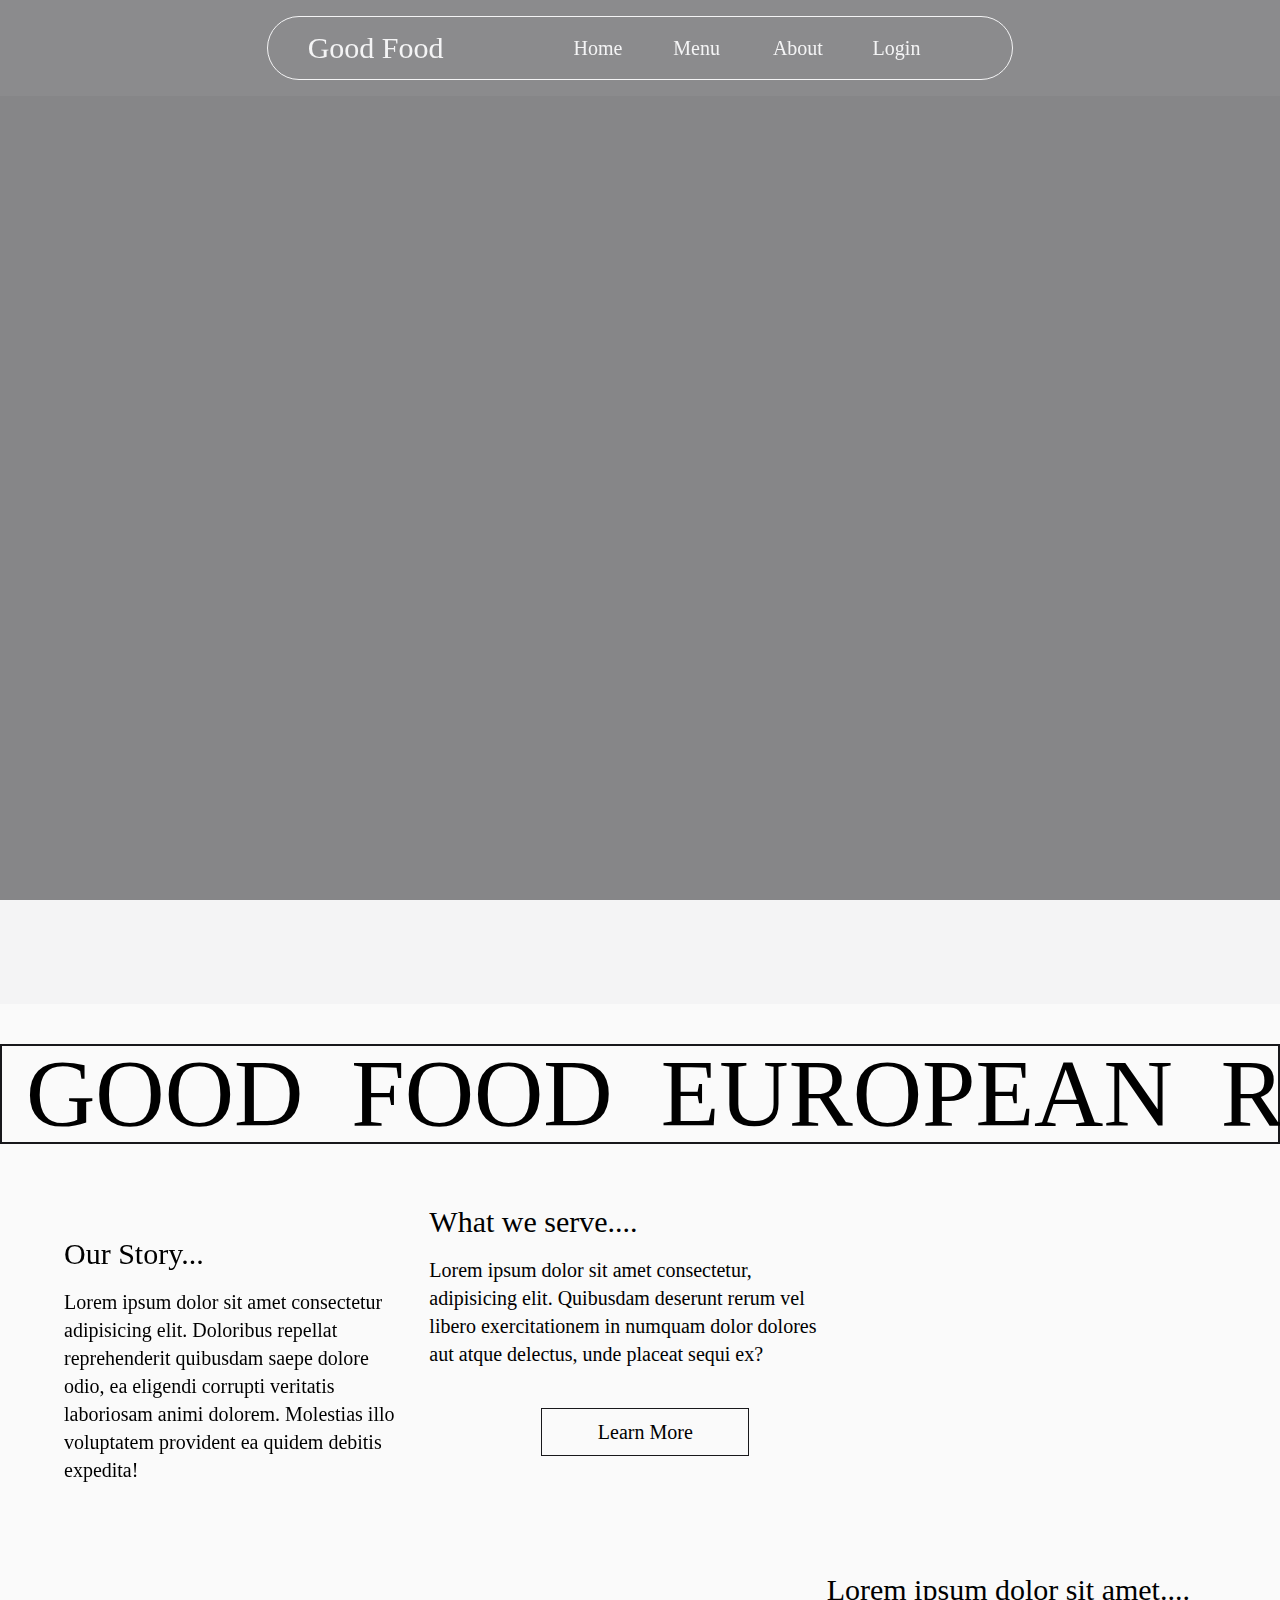
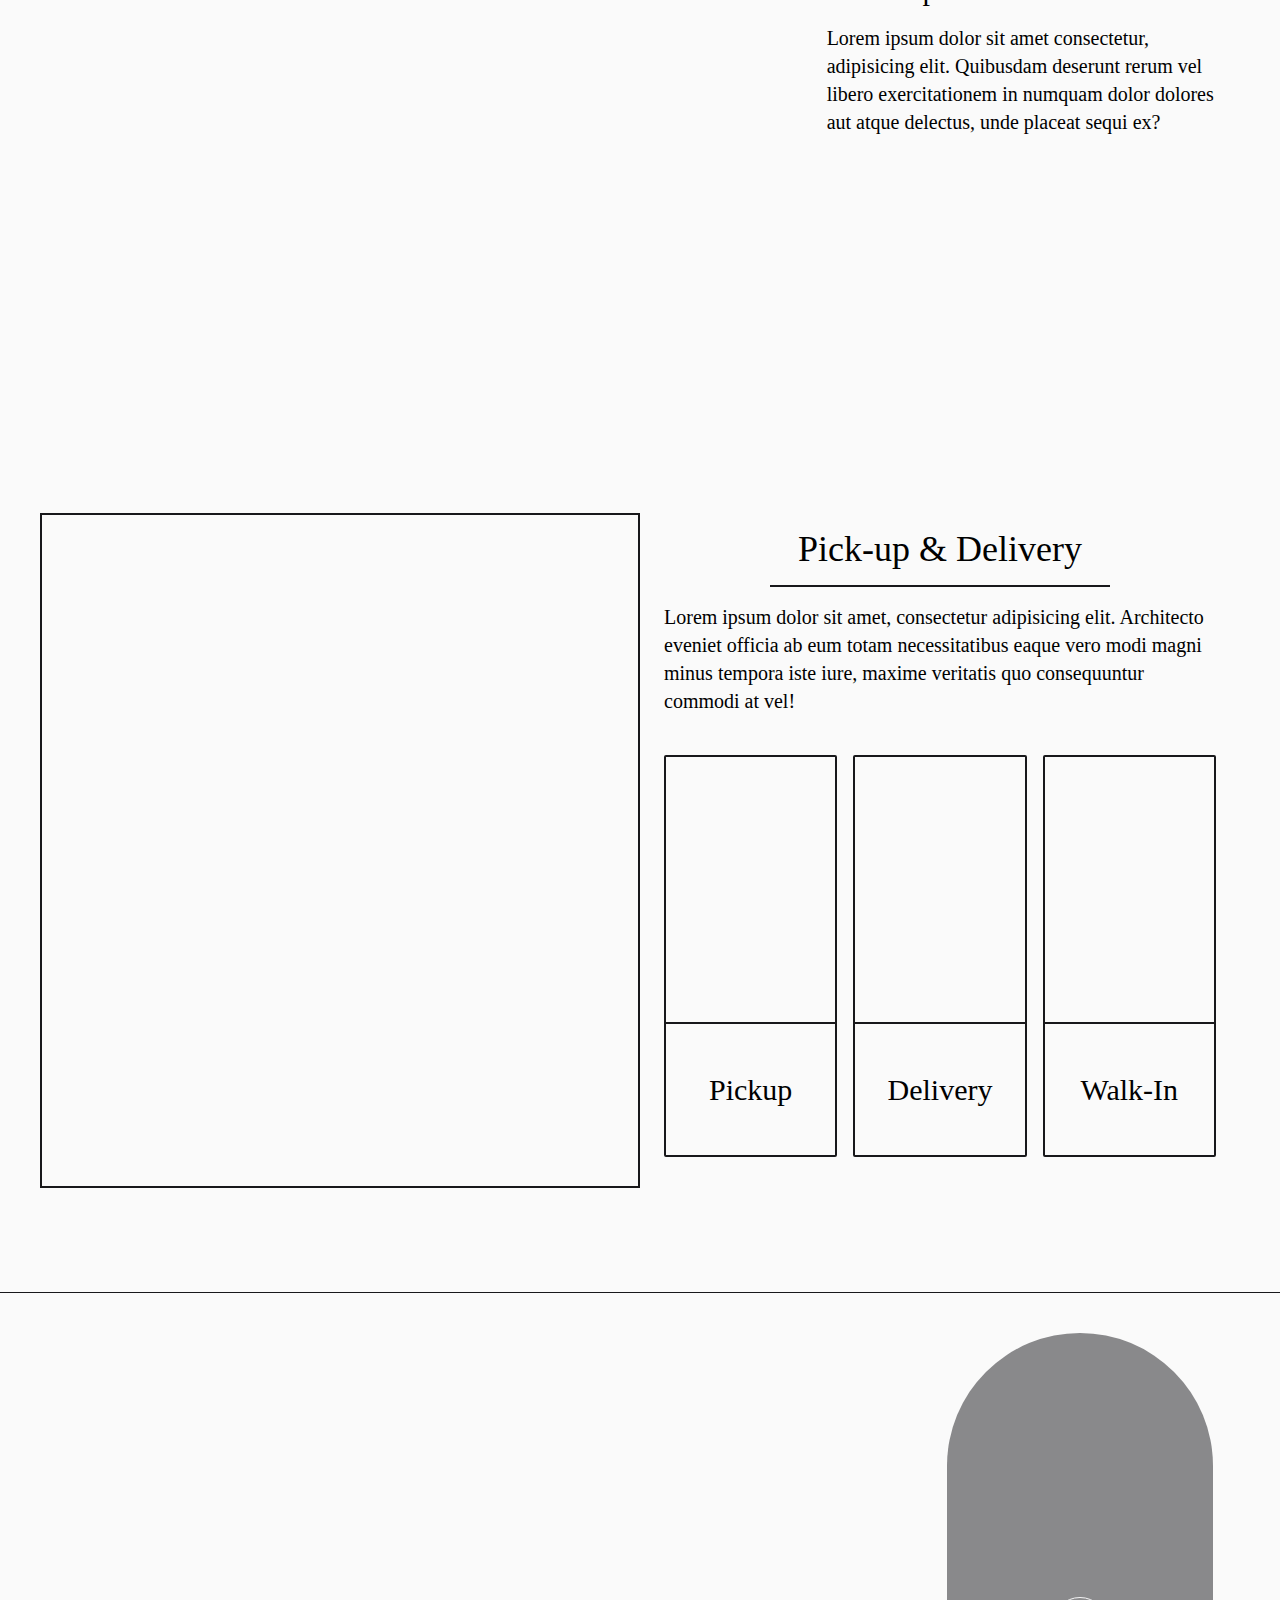
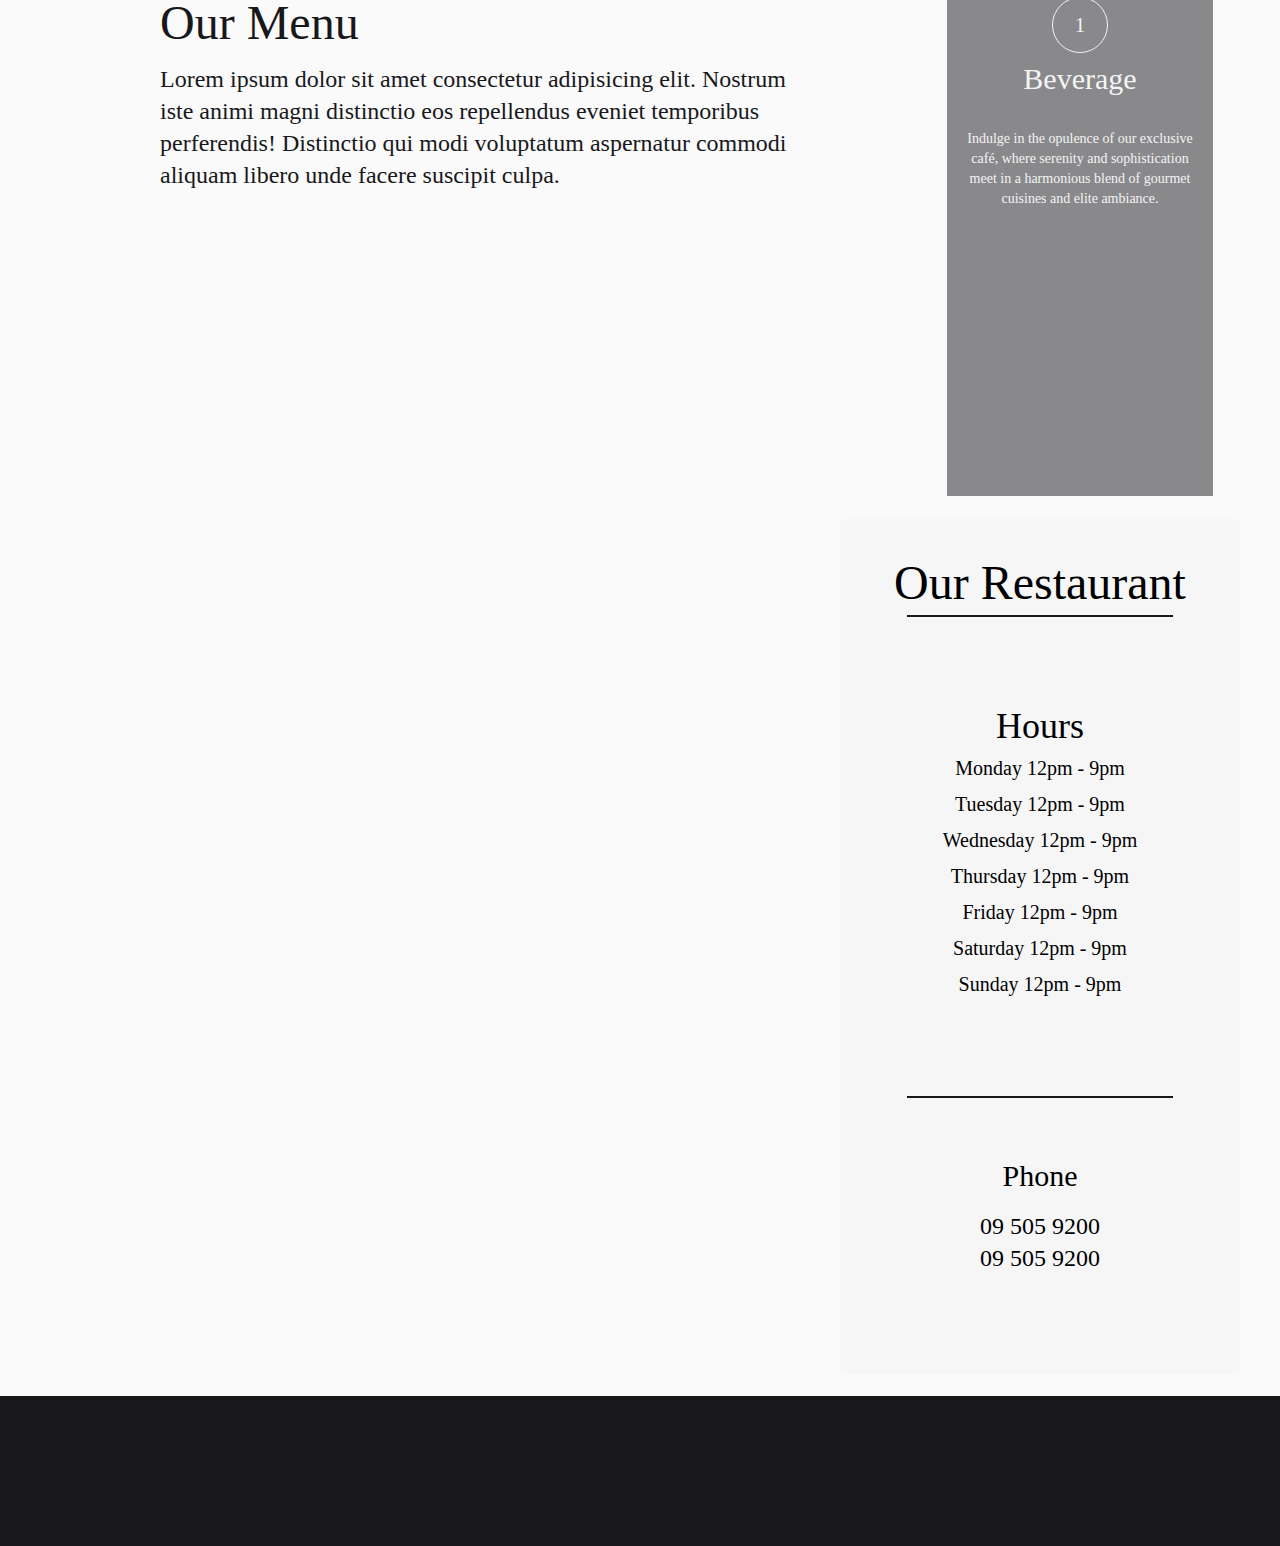
==== commit 279996a8: "deletes" ====
--- a/index.html
+++ b/index.html
@@ -29,7 +29,7 @@
         </div>
     </nav>
     <section class="section-1 w-full h-dvh -z-30 bg-zinc-100">
-        <img src="../../assets/place/resort-4471852.jpg" class="-z-30" title="image">
+        <img src="./assets/LandingPage/resort-4471852.jpg" class="-z-30" title="image">
         <div class="relative flex items-end -top-24 w-full h-full bg-zinc-900 bg-opacity-50 font-monsieur text-zinc-100">
             
         </div>
@@ -47,7 +47,7 @@
         </div>
         <div class="relative grid grid-cols-3 w-full h-4/6 mt-10 ps-8 pe-14 items-center justify-center font-newsweekly text-xl">
             <div class="flex flex-col w-full h-full p-8 z-10 ">
-                <img src="../../assets/absurd.design - Chapter 1 - 03.png" class="w-10/12" alt="">
+                <img src="./assets/LandingPage/absurd.design - Chapter 1 - 03.png" class="w-10/12" alt="">
                 <h1 class="my-4 text-3xl">Our Story...</h1>
                 <p class="">
                     Lorem ipsum dolor sit amet consectetur adipisicing elit. Doloribus repellat reprehenderit quibusdam saepe dolore odio, ea eligendi corrupti veritatis laboriosam animi dolorem. Molestias illo voluptatem provident ea quidem debitis expedita!
@@ -56,20 +56,20 @@
             <div class="size-full">
                 <h1 class="my-4 text-3xl">What we serve....</h1>
                 <p class="text-xl">Lorem ipsum dolor sit amet consectetur, adipisicing elit. Quibusdam deserunt rerum vel libero exercitationem in numquam dolor dolores aut atque delectus, unde placeat sequi ex?</p>
-                <img src="../../assets/absurd.design - Chapter 1 - 31.png" class="w-10/12" alt="">
+                <img src="./assets/LandingPage/absurd.design - Chapter 1 - 31.png" class="w-10/12" alt="">
                 <button class="btn-learnmore relative top-10 left-28  w-52 h-12 mx-auto text-xl border border-zinc-900">
                     Learn More
                 </button>
             </div>    
             <div>
-                <img src="../../assets/absurd.design - Chapter 1 - 06.png" class="w-10/12" alt="">
+                <img src="./assets/LandingPage/absurd.design - Chapter 1 - 06.png" class="w-10/12" alt="">
                 <h1 class="my-4 text-3xl">Lorem ipsum dolor sit amet....</h1>
                 <p class="text-xl">Lorem ipsum dolor sit amet consectetur, adipisicing elit. Quibusdam deserunt rerum vel libero exercitationem in numquam dolor dolores aut atque delectus, unde placeat sequi ex?</p>
             </div>    
         </div>
         <div class="flex items-center h-1/2 w-full mx-auto px-10 py-2 relative font-newsweekly">
             <div class="w-1/2 h-full border-2 border-zinc-900">
-                <img src="../../assets/place/Screenshot 2024-09-01 105436.png" alt="">
+                <img src="./assets/LandingPage/Screenshot 2024-09-01 105436.png" alt="">
             </div>
             <div class="w-1/2 h-full p-4 font-newsweekly">
                 <div class="flex flex-col items-center w-full">
@@ -80,7 +80,7 @@
                 <div class="grid grid-cols-3 h-3/4 items-center w-full">
                     <div class="w-11/12 h-5/6 mx-auto border-2 border-zinc-900 rounded-sm">
                         <div class="h-4/6 w-full">
-                            <img src="../../assets/figures/undraw_order_delivered_re_v4ab.svg" alt="" class="h-full">
+                            <img src="./assets/LandingPage/undraw_order_delivered_re_v4ab.svg" alt="" class="h-full">
                         </div>
                         <div class="flex-center w-full h-2/6 border-t-2 border-zinc-900">
                             <h1 class="text-3xl">Pickup</h1>
@@ -88,7 +88,7 @@
                     </div>
                     <div class="w-11/12 h-5/6 mx-auto border-2 border-zinc-900 rounded-sm">
                         <div class="h-4/6 w-full">
-                            <img src="../../assets/figures/undraw_on_the_way_re_swjt.svg" alt="" class="h-full ">
+                            <img src="./assets/LandingPage/undraw_on_the_way_re_swjt.svg" alt="" class="h-full ">
                         </div>
                         <div class="flex-center w-full h-2/6 border-t-2 border-zinc-900">
                             <h1 class="text-3xl">Delivery</h1>
@@ -96,7 +96,7 @@
                     </div>
                     <div class="w-11/12 h-5/6 mx-auto border-2 border-zinc-900 rounded-sm">
                         <div class="h-4/6 w-full">
-                            <img src="../../assets/figures/undraw_special_event_-4-aj8.svg" alt="" class="h-full">
+                            <img src="./assets/LandingPage/undraw_special_event_-4-aj8.svg" alt="" class="h-full">
                         </div>
                         <div class="flex-center w-full h-2/6 border-t-2 border-zinc-900">
                             <h1 class="text-3xl">Walk-In</h1>
@@ -157,17 +157,17 @@
                 <div class="flex flex-col justify-end text-center">
                     <h3 class="w-full text-3xl">Pepperoni Pizza</h3>
                     <p class="w-full px-4 text-xl">Lorem, ipsum dolor sit amet consectetur adipisicing elit. Excepturi, voluptatibus!</p>
-                    <img class="" src="../../assets/carousel-items/food (5).png" alt="">
+                    <img class="" src="./assets/LandingPage/carousel-items/food (5).png" alt="">
                 </div>
                 <div class="relative flex flex-col items-center">
-                    <img class="size-3/4" src="../../assets/carousel-items/food (4).png" alt="">
+                    <img class="size-3/4" src="./assets/LandingPage/carousel-items/food (4).png" alt="">
                     <h3 class="text-4xl">Salmon Salad</h3>
                     <p class="text-xl">Lorem ipsum, dolor sit amet consectetur adipisicing elit. Nostrum impedit maiores similique commodi, molestiae sed.</p>
                 </div>
                 <div class="flex flex-col justify-end text-center">
                     <h3 class="w-full text-3xl">Spaghetti con pomodorini</h3>
                     <p class="w-full px-4 text-xl">Lorem, ipsum dolor sit amet consectetur adipisicing elit. Excepturi, voluptatibus!</p>
-                    <img class="" src="../../assets/carousel-items/food (7).png" alt="">
+                    <img class="" src="./assets/LandingPage/carousel-items/food (7).png" alt="">
                 </div>
             </div>
         </div>
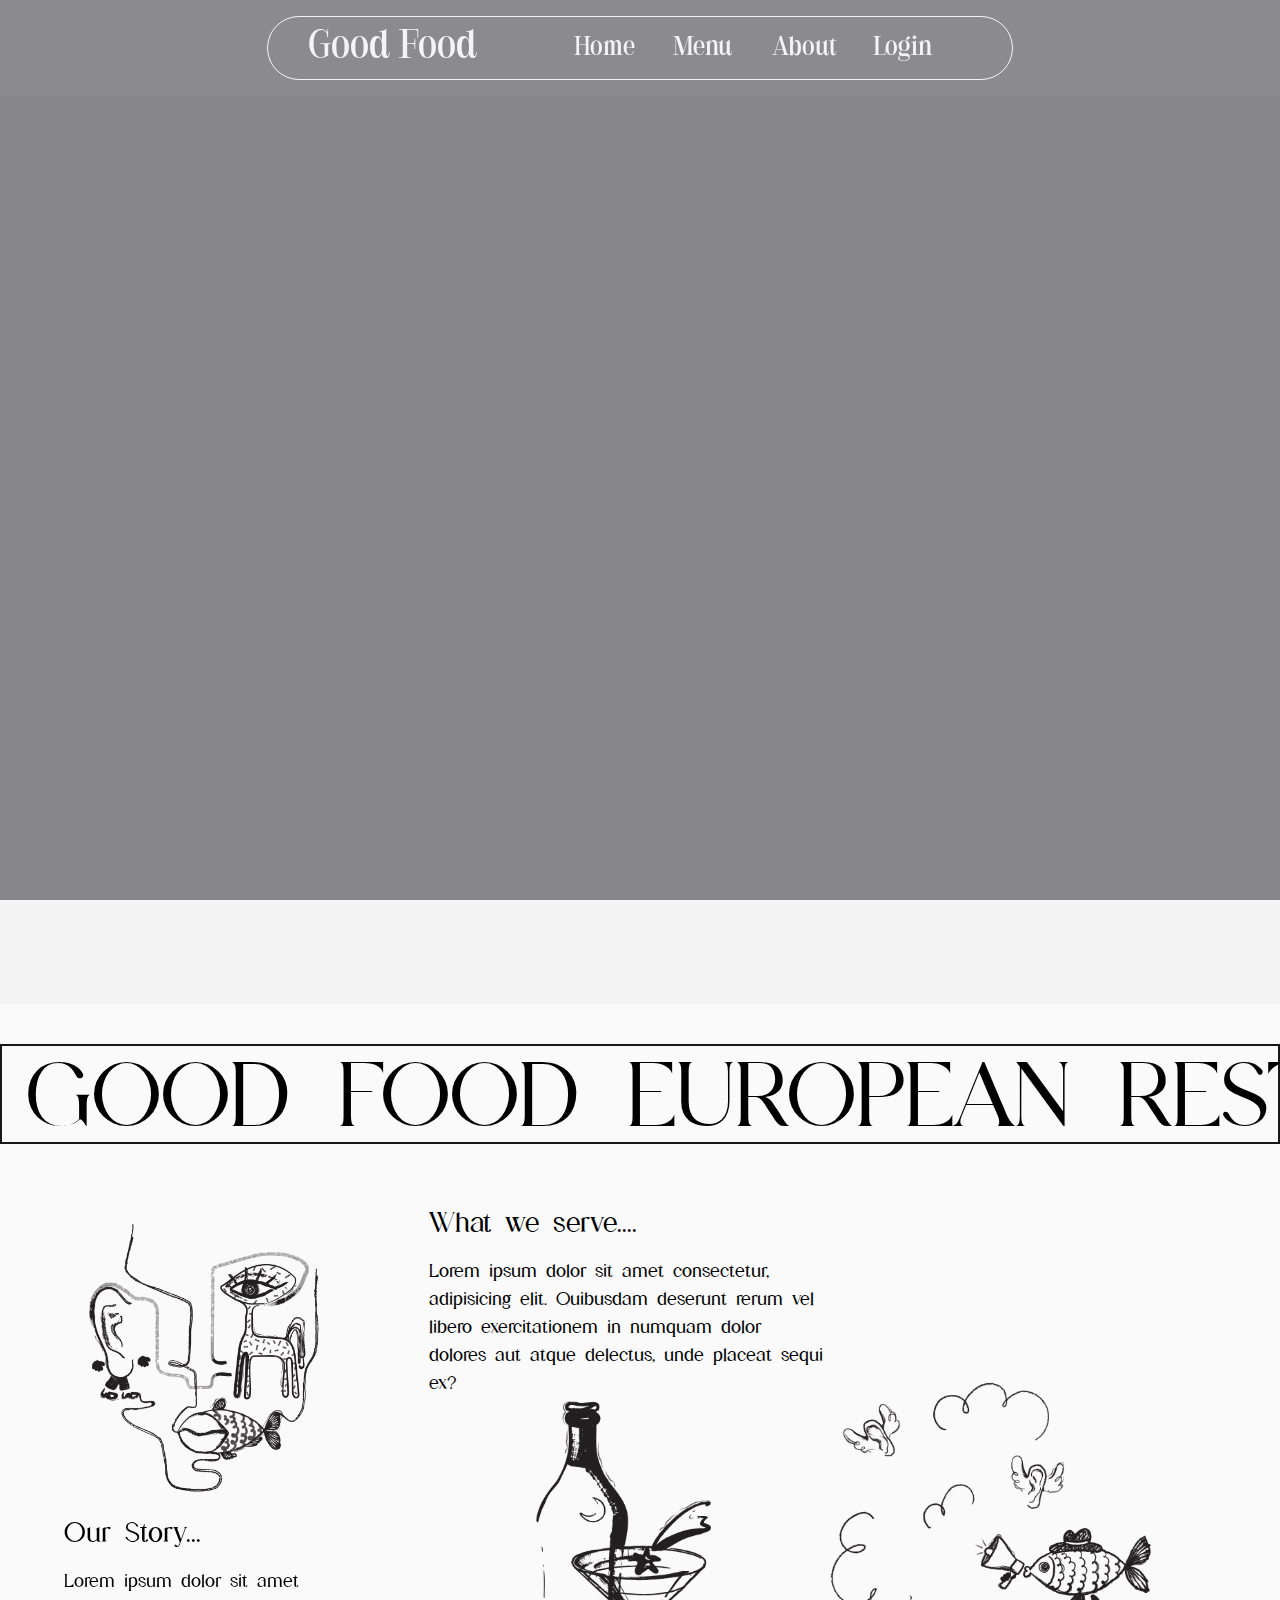
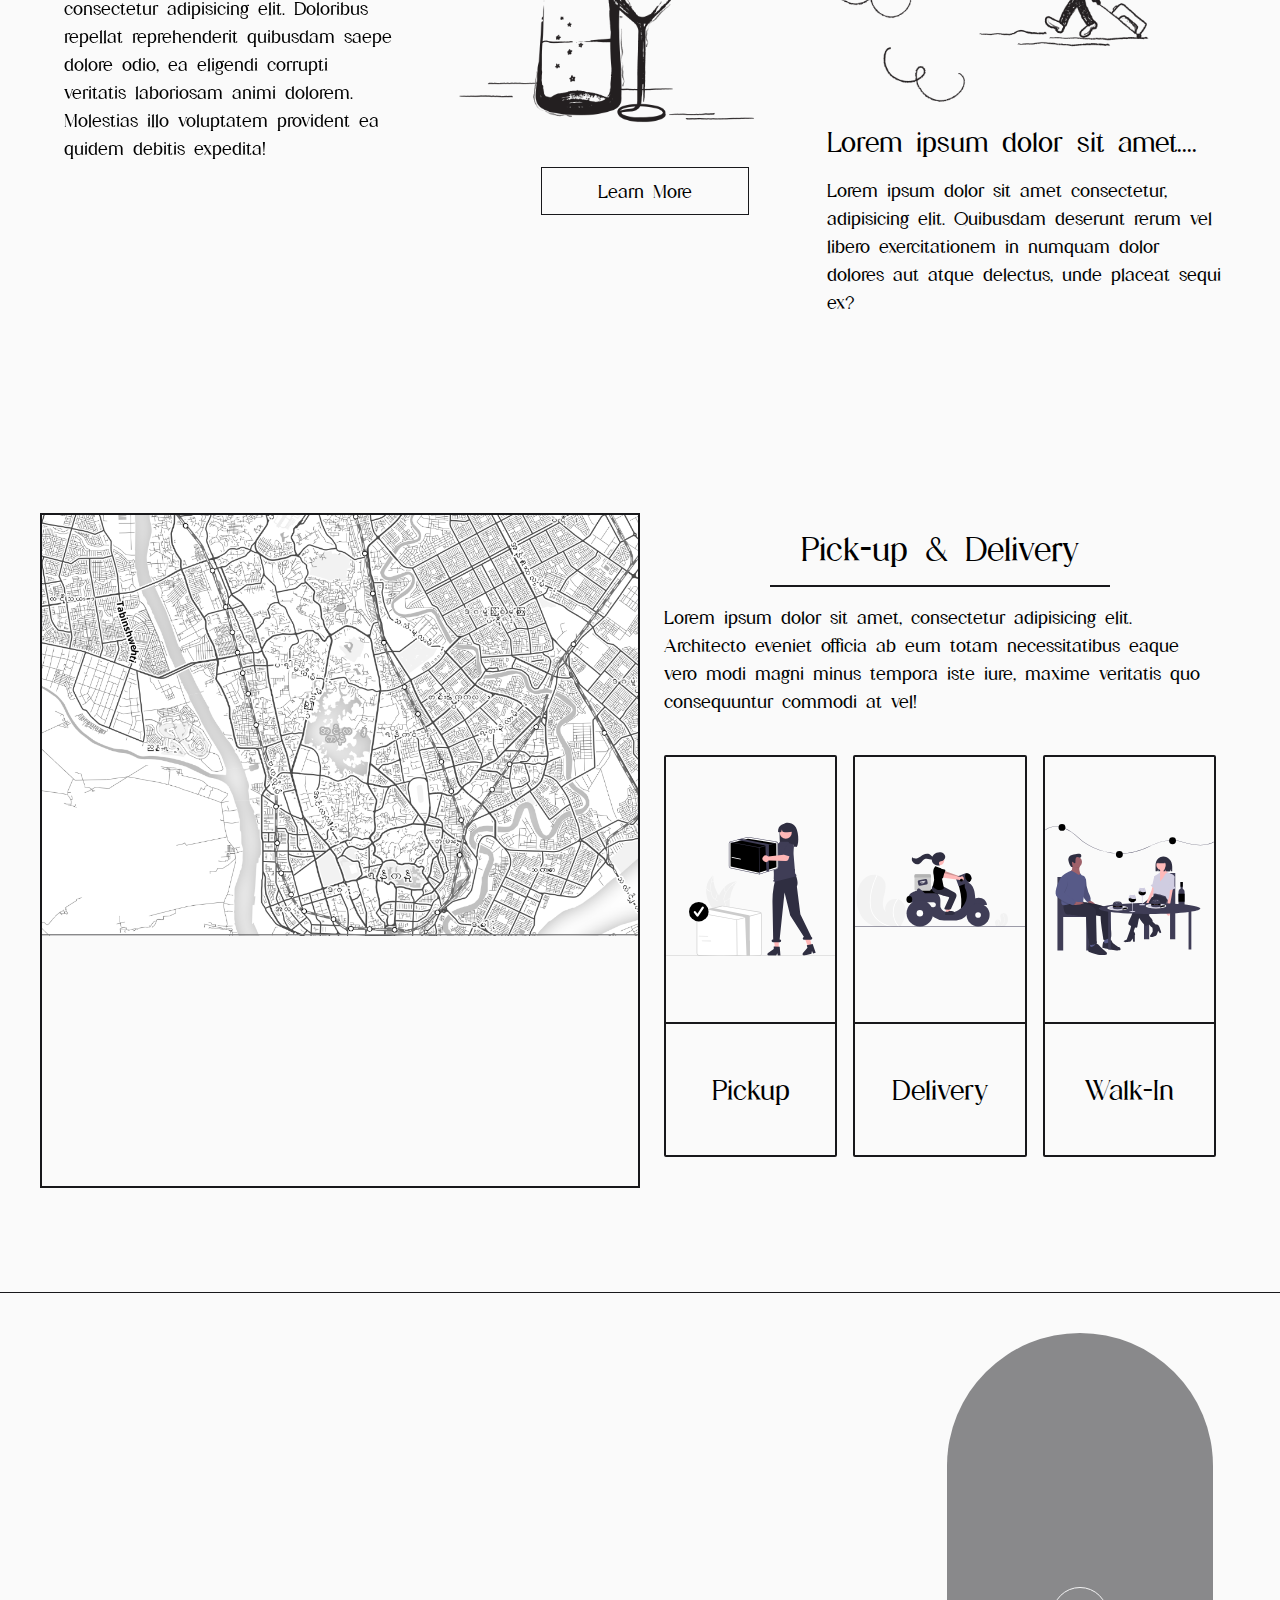
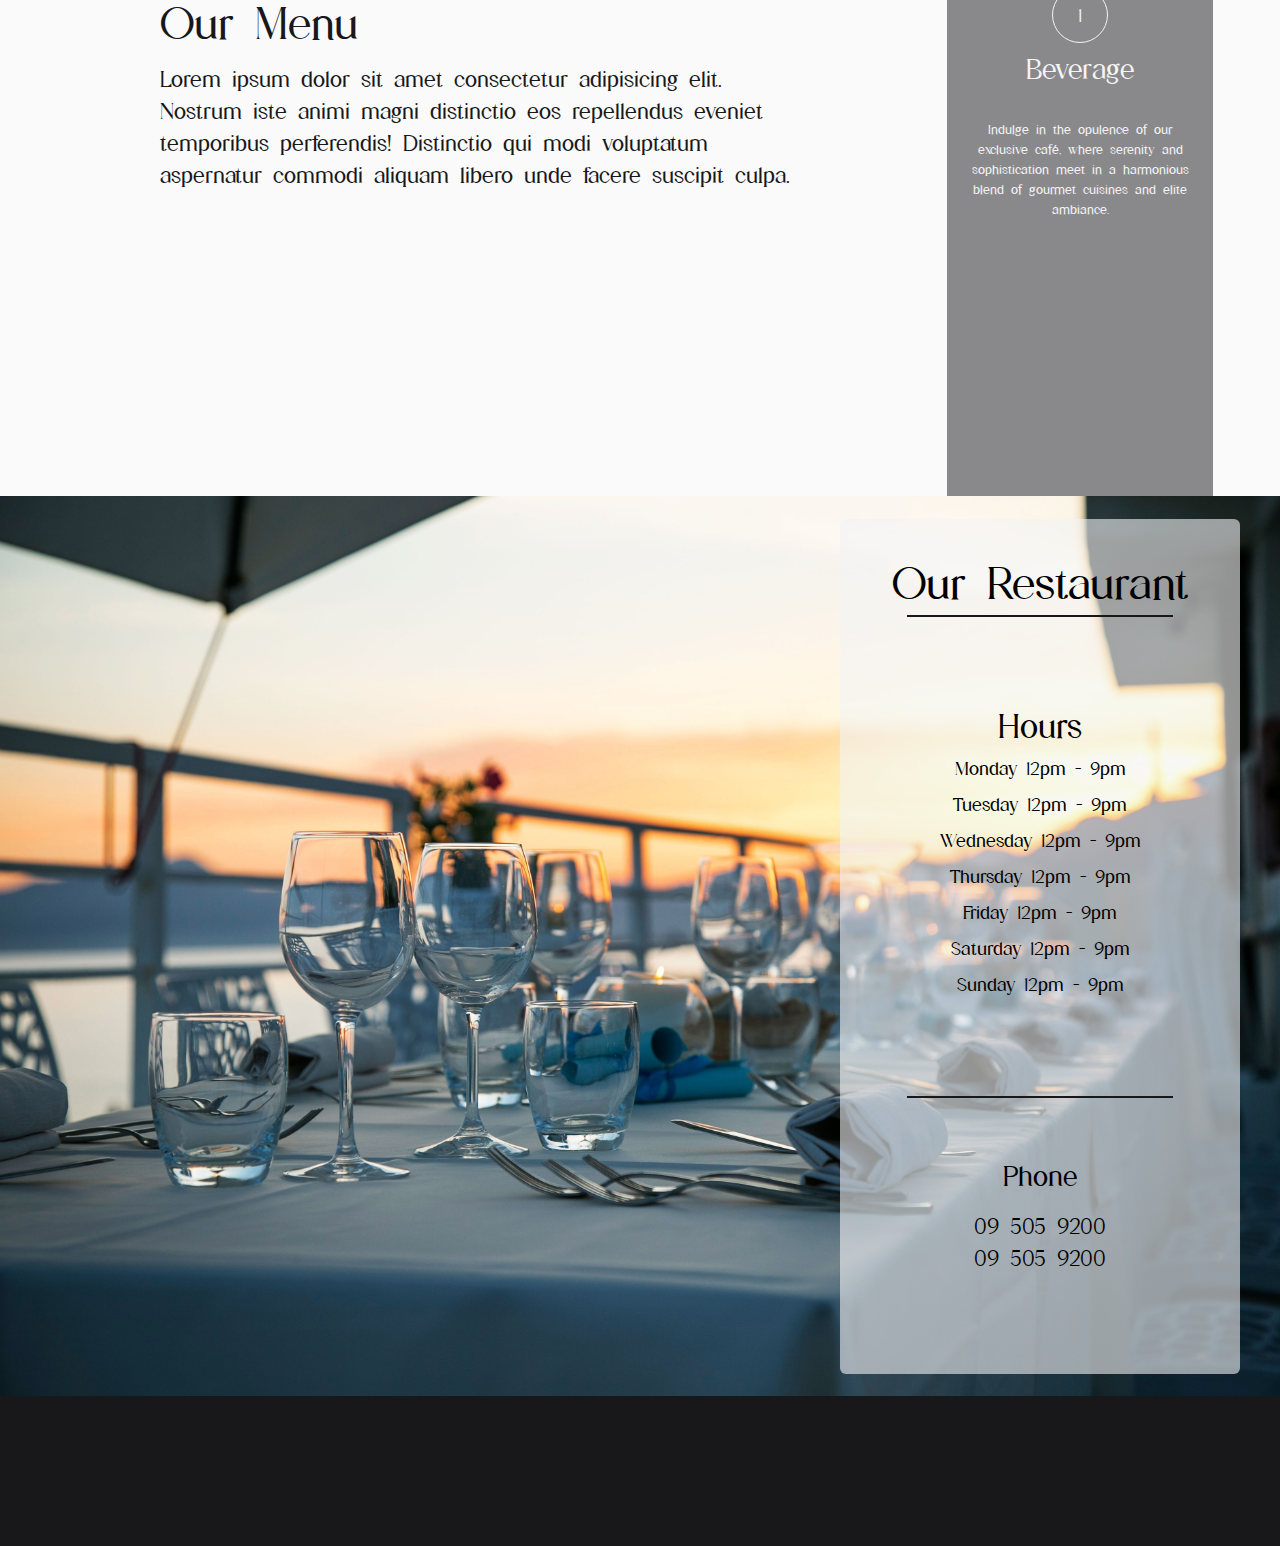
==== commit dee89016: "font changes" ====
--- a/index.html
+++ b/index.html
@@ -157,17 +157,17 @@
                 <div class="flex flex-col justify-end text-center">
                     <h3 class="w-full text-3xl">Pepperoni Pizza</h3>
                     <p class="w-full px-4 text-xl">Lorem, ipsum dolor sit amet consectetur adipisicing elit. Excepturi, voluptatibus!</p>
-                    <img class="" src="./assets/LandingPage/carousel-items/food (5).png" alt="">
+                    <img class="" src="./assets/LandingPage/food (5).png" alt="">
                 </div>
                 <div class="relative flex flex-col items-center">
-                    <img class="size-3/4" src="./assets/LandingPage/carousel-items/food (4).png" alt="">
+                    <img class="size-3/4" src="./assets/LandingPage/food (4).png" alt="">
                     <h3 class="text-4xl">Salmon Salad</h3>
                     <p class="text-xl">Lorem ipsum, dolor sit amet consectetur adipisicing elit. Nostrum impedit maiores similique commodi, molestiae sed.</p>
                 </div>
                 <div class="flex flex-col justify-end text-center">
                     <h3 class="w-full text-3xl">Spaghetti con pomodorini</h3>
                     <p class="w-full px-4 text-xl">Lorem, ipsum dolor sit amet consectetur adipisicing elit. Excepturi, voluptatibus!</p>
-                    <img class="" src="./assets/LandingPage/carousel-items/food (7).png" alt="">
+                    <img class="" src="./assets/LandingPage/food (7).png" alt="">
                 </div>
             </div>
         </div>
--- a/pages/LandingPage/index.css
+++ b/pages/LandingPage/index.css
@@ -57,19 +57,19 @@
 
 .menu-item-1 {
     background-size: cover;
-    background-image: url('../../assets/food-items/coffee.jpeg');
+    background-image: url('../../assets/LandingPage/coffee.jpeg');
 }
 .menu-item-2 {
     background-size: cover;
-    background-image: url('../../assets/food-items/board.jpg');
+    background-image: url('../../assets/LandingPage/board.jpg');
 }
 .menu-item-3 {
     background-size: cover;
-    background-image: url('../../assets/chicken-gardenblue-with-vegetables-plate.jpg');
+    background-image: url('../../assets/LandingPage/chicken-gardenblue-with-vegetables-plate.jpg');
 }
 .menu-item-4 {
     background-size: cover;
-    background-image: url('../../assets/beef-steak-garnished-with-creamy-sauce-served-with-fried-aubergine-ketcup.jpg');
+    background-image: url('../../assets/LandingPage/beef-steak-garnished-with-creamy-sauce-served-with-fried-aubergine-ketcup.jpg');
 }
 
 .menu-item {
@@ -91,7 +91,7 @@
 }
 
 .container-time {
-    background-image: url("../../assets/place/table-5356682.jpg");
+    background-image: url("../../assets/LandingPage/table-5356682.jpg");
     background-size: cover;
     background-position: center;
 }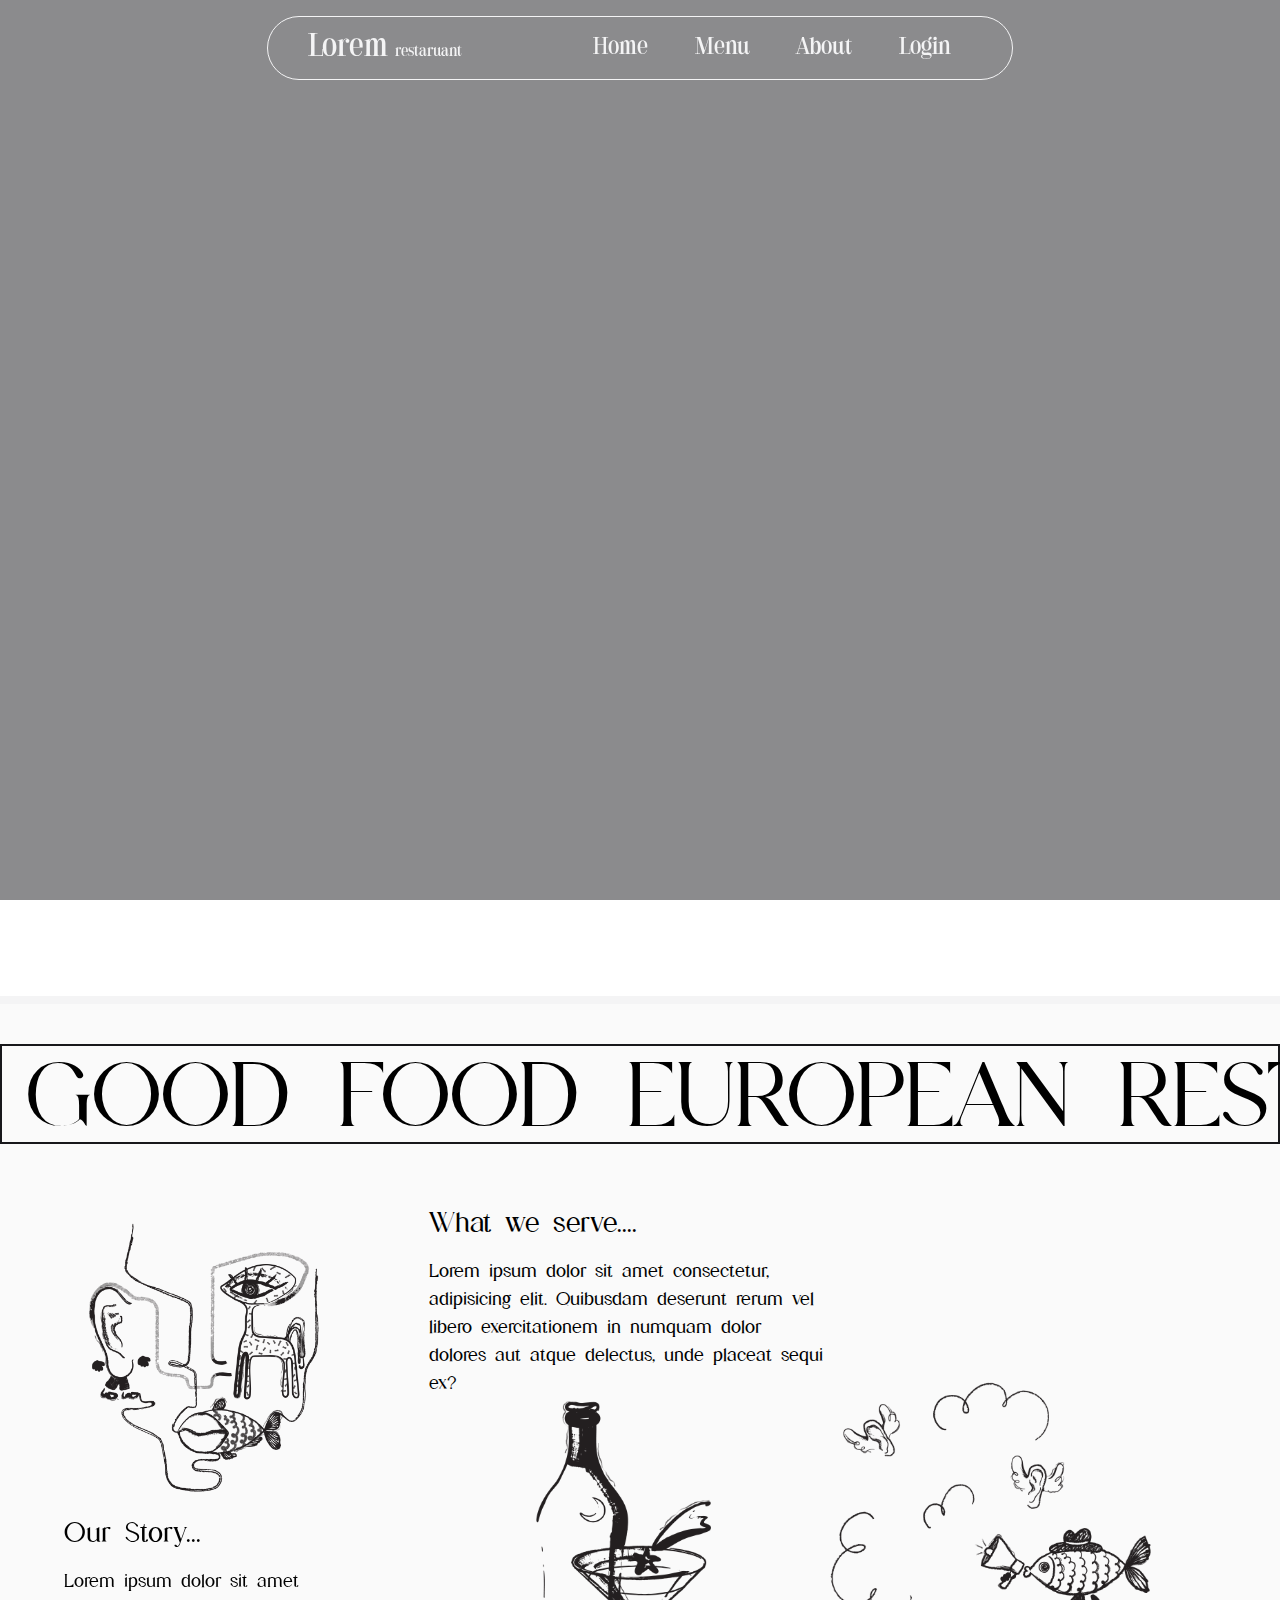
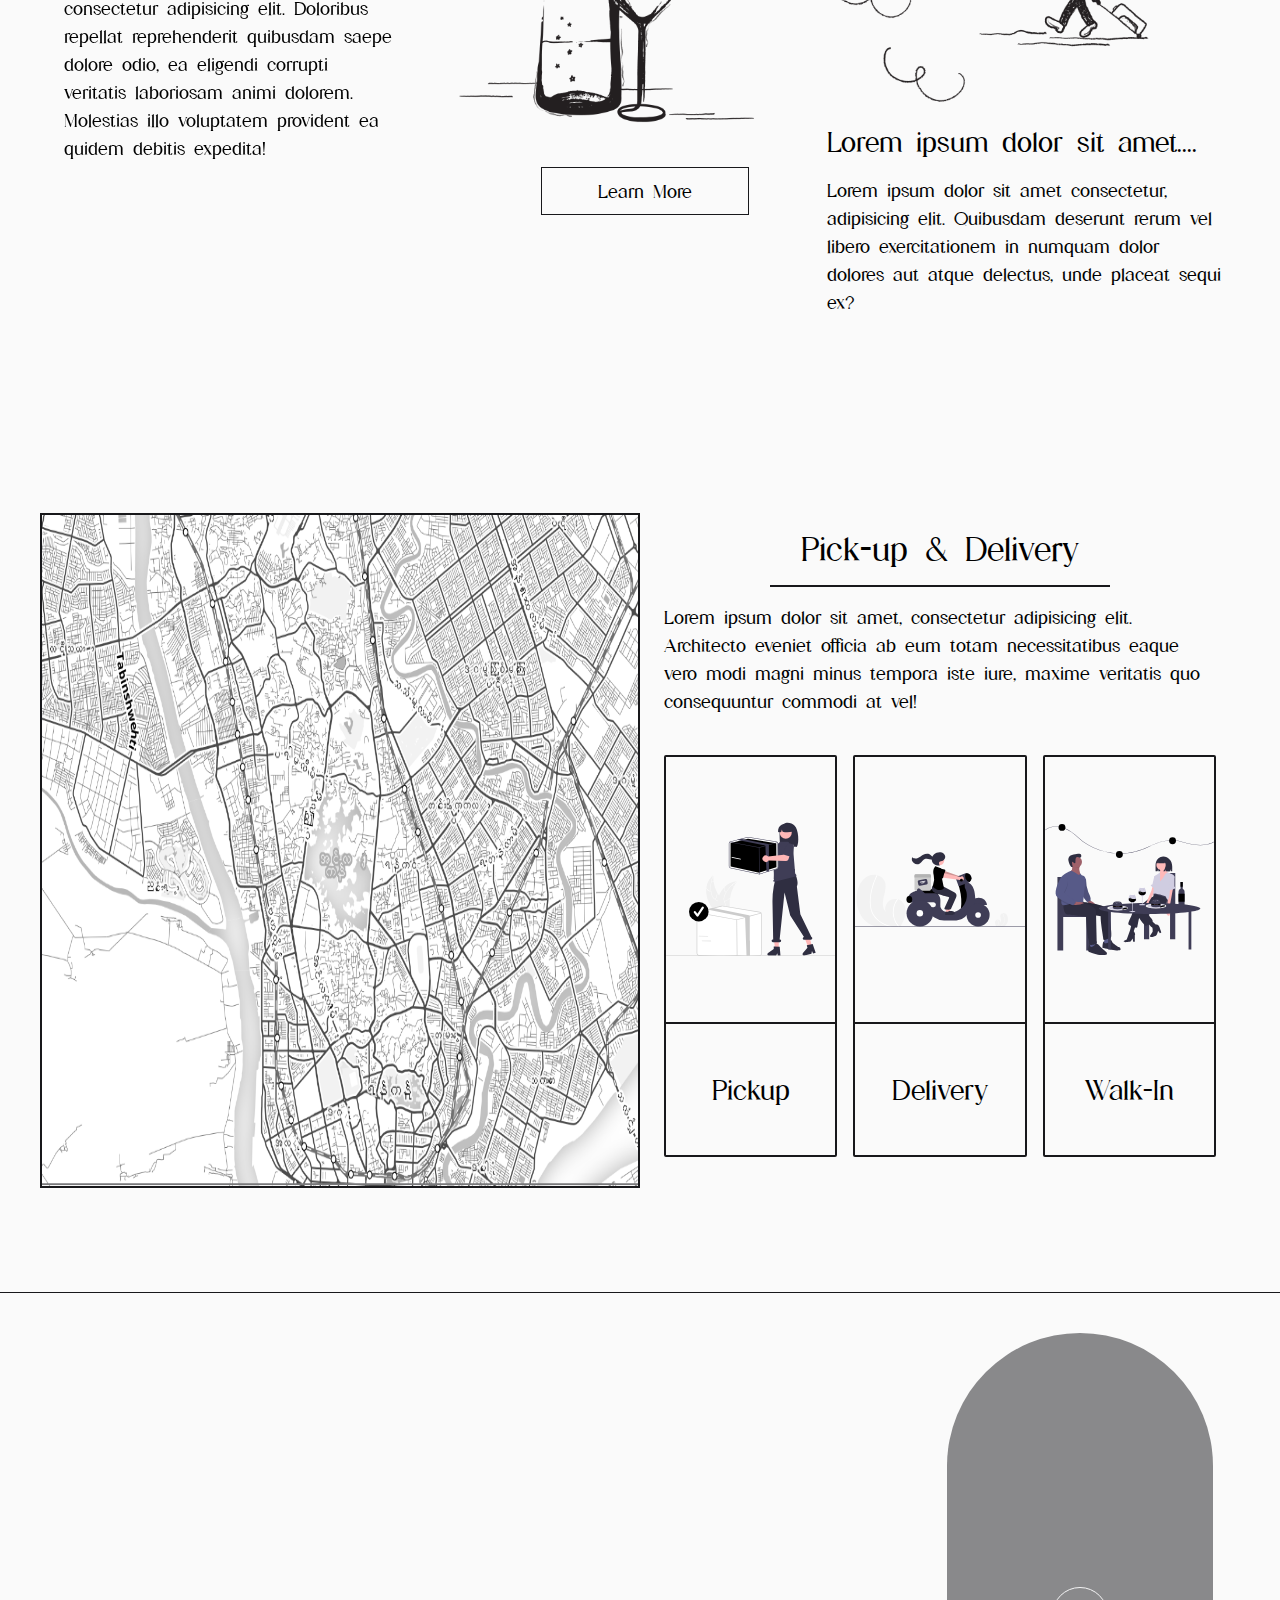
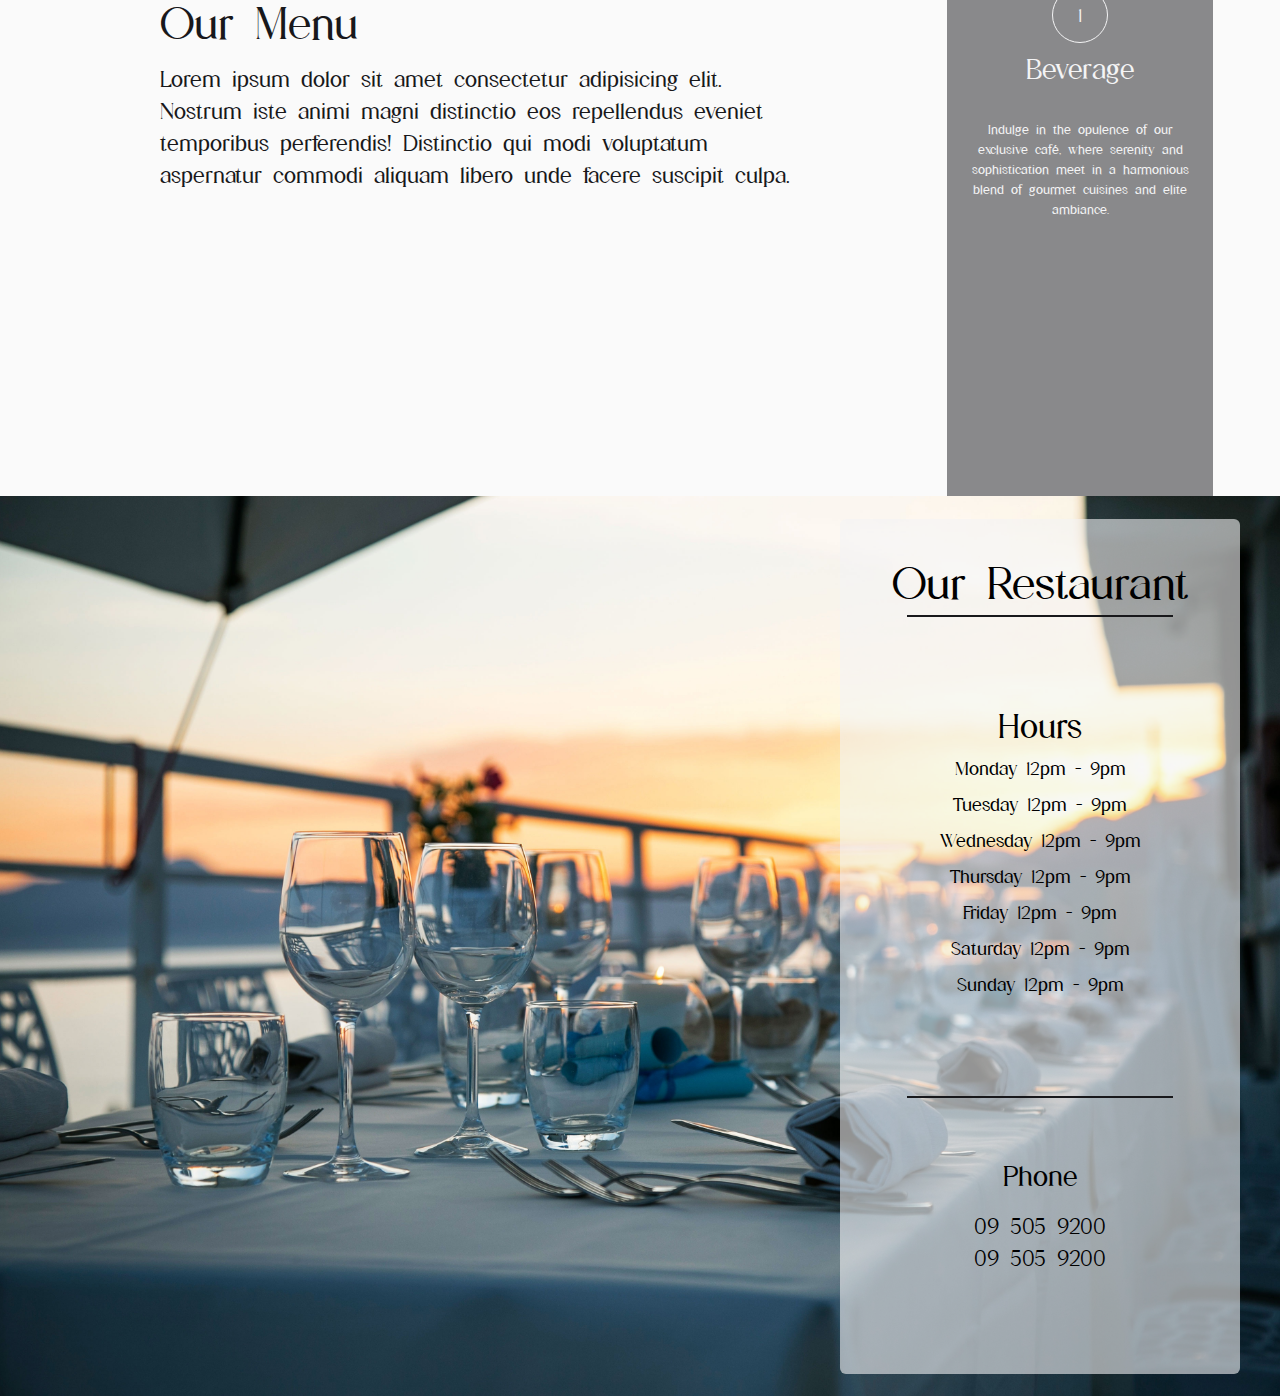
==== commit 53ead07d: "page changes" ====
--- a/index.html
+++ b/index.html
@@ -11,13 +11,16 @@
 <body>
     <nav class="navbar sticky flex-center top-0 z-10 min-h-20 h-24 w-full bg-transparent">
         <div class="nav-menu flex items-center w-7/12 h-4/6 px-10 bg-transparent border border-zinc-100 rounded-full font-golden text-zinc-100">
-            <h1 class="w-2/5 text-3xl">Good Food</h1></h1>
-            <ul class="nav-list grid grid-cols-4 w-3/5 mx-auto text-xl">
-                <li class="nav-item">
-                    <a href="../MainPageV2/index.php">Home</a>
-                </li>
-                <li class="nav-item">
-                    <a href="../Items/index.php?page=1">Menu</a>
+            <h1 class="w-2/5 text-2xl">
+                Lorem
+                <span class="text-xs">restaruant</span>
+            </h1>
+            <ul class="nav-list grid grid-cols-4 w-3/5 mx-auto gap-2 text-xl">
+                <li class="nav-item">
+                    <a href="./pages/MainPageV2/index.html">Home</a>
+                </li>
+                <li class="nav-item">
+                    <a href="./pages/Items/index.html?page=1">Menu</a>
                 </li>
                 <li class="nav-item">
                     <a href="../LandingPage/index.php">About</a>
@@ -28,7 +31,7 @@
             </ul>
         </div>
     </nav>
-    <section class="section-1 w-full h-dvh -z-30 bg-zinc-100">
+    <section class="section-1 w-full h-dvh -z-30 bg-transparent">
         <img src="./assets/LandingPage/resort-4471852.jpg" class="-z-30" title="image">
         <div class="relative flex items-end -top-24 w-full h-full bg-zinc-900 bg-opacity-50 font-monsieur text-zinc-100">
             
@@ -69,7 +72,7 @@
         </div>
         <div class="flex items-center h-1/2 w-full mx-auto px-10 py-2 relative font-newsweekly">
             <div class="w-1/2 h-full border-2 border-zinc-900">
-                <img src="./assets/LandingPage/Screenshot 2024-09-01 105436.png" alt="">
+                <img src="./assets/LandingPage/Screenshot 2024-09-01 105436.png" class="h-full" alt="">
             </div>
             <div class="w-1/2 h-full p-4 font-newsweekly">
                 <div class="flex flex-col items-center w-full">
@@ -160,7 +163,7 @@
                     <img class="" src="./assets/LandingPage/food (5).png" alt="">
                 </div>
                 <div class="relative flex flex-col items-center">
-                    <img class="size-3/4" src="./assets/LandingPage/food (4).png" alt="">
+                    <img class="w-9/12 h-4/6" src="./assets/LandingPage/food (4).png" alt="">
                     <h3 class="text-4xl">Salmon Salad</h3>
                     <p class="text-xl">Lorem ipsum, dolor sit amet consectetur adipisicing elit. Nostrum impedit maiores similique commodi, molestiae sed.</p>
                 </div>
@@ -173,7 +176,7 @@
         </div>
     </section>
     <section class="section-4 w-full h-dvh bg-zinc-50">
-        <div class="container-time h-full w-full     mx-auto relative font-newsweekly">
+        <div class="container-time h-full w-full mx-auto relative font-newsweekly">
             <div class="flex flex-col items-end justify-center h-full w-full px-10">
                 <div class="flex flex-col items-center w-1/3 h-[95%] gap-2 p-10 bg-zinc-100 bg-opacity-60 rounded-md">
                     <p class="text-5xl">Our Restaurant</p>
@@ -194,9 +197,6 @@
                     </div> 
                 </div>
             </div>
-            <div class="h-1/6 w-full bg-zinc-900">
-                
-            </div>
         </div>
     </section>
     <script src="https://cdn.jsdelivr.net/npm/gsap@3.12.5/dist/gsap.min.js"></script> 
--- a/styles.css
+++ b/styles.css
@@ -606,32 +606,6 @@
   justify-content: center;
 }
 
-.navBtn-hover {
-  transition-property: all;
-  transition-timing-function: cubic-bezier(0.4, 0, 0.2, 1);
-  transition-duration: 100ms;
-}
-
-.navBtn-hover:hover {
-  --tw-scale-x: 1.1;
-  --tw-scale-y: 1.1;
-  transform: translate(var(--tw-translate-x), var(--tw-translate-y)) rotate(var(--tw-rotate)) skewX(var(--tw-skew-x)) skewY(var(--tw-skew-y)) scaleX(var(--tw-scale-x)) scaleY(var(--tw-scale-y));
-  border-radius: 9999px;
-  --tw-bg-opacity: 1;
-  background-color: rgb(228 228 231 / var(--tw-bg-opacity));
-}
-
-.navIcon-hover {
-  transition-property: color, background-color, border-color, text-decoration-color, fill, stroke;
-  transition-timing-function: cubic-bezier(0.4, 0, 0.2, 1);
-  transition-duration: 200ms;
-}
-
-.navIcon-hover:hover {
-  --tw-bg-opacity: 1;
-  background-color: rgb(228 228 231 / var(--tw-bg-opacity));
-}
-
 .box {
   margin-left: auto;
   margin-right: auto;
@@ -822,10 +796,6 @@
   left: 7rem;
 }
 
-.left-6 {
-  left: 1.5rem;
-}
-
 .right-0 {
   right: 0px;
 }
@@ -866,8 +836,28 @@
   top: 0.5rem;
 }
 
-.top-6 {
-  top: 1.5rem;
+.-bottom-10 {
+  bottom: -2.5rem;
+}
+
+.-bottom-3 {
+  bottom: -0.75rem;
+}
+
+.-bottom-4 {
+  bottom: -1rem;
+}
+
+.left-3 {
+  left: 0.75rem;
+}
+
+.-left-3 {
+  left: -0.75rem;
+}
+
+.-left-4 {
+  left: -1rem;
 }
 
 .-z-10 {
@@ -915,11 +905,6 @@
   margin-right: 0.25rem;
 }
 
-.mx-14 {
-  margin-left: 3.5rem;
-  margin-right: 3.5rem;
-}
-
 .mx-2 {
   margin-left: 0.5rem;
   margin-right: 0.5rem;
@@ -960,21 +945,11 @@
   margin-bottom: 0.5rem;
 }
 
-.my-3 {
-  margin-top: 0.75rem;
-  margin-bottom: 0.75rem;
-}
-
 .my-4 {
   margin-top: 1rem;
   margin-bottom: 1rem;
 }
 
-.my-6 {
-  margin-top: 1.5rem;
-  margin-bottom: 1.5rem;
-}
-
 .my-auto {
   margin-top: auto;
   margin-bottom: auto;
@@ -1032,10 +1007,6 @@
   margin-inline-start: 0.25rem;
 }
 
-.ms-2 {
-  margin-inline-start: 0.5rem;
-}
-
 .ms-4 {
   margin-inline-start: 1rem;
 }
@@ -1111,44 +1082,49 @@
   height: 3.5rem;
 }
 
+.size-3\/5 {
+  width: 60%;
+  height: 60%;
+}
+
+.size-5\/6 {
+  width: 83.333333%;
+  height: 83.333333%;
+}
+
+.size-6 {
+  width: 1.5rem;
+  height: 1.5rem;
+}
+
+.size-8 {
+  width: 2rem;
+  height: 2rem;
+}
+
+.size-9 {
+  width: 2.25rem;
+  height: 2.25rem;
+}
+
+.size-full {
+  width: 100%;
+  height: 100%;
+}
+
+.size-2\/3 {
+  width: 66.666667%;
+  height: 66.666667%;
+}
+
 .size-3\/4 {
   width: 75%;
   height: 75%;
 }
 
-.size-4 {
-  width: 1rem;
-  height: 1rem;
-}
-
-.size-5 {
-  width: 1.25rem;
-  height: 1.25rem;
-}
-
-.size-5\/6 {
-  width: 83.333333%;
-  height: 83.333333%;
-}
-
-.size-6 {
-  width: 1.5rem;
-  height: 1.5rem;
-}
-
-.size-8 {
-  width: 2rem;
-  height: 2rem;
-}
-
-.size-9 {
-  width: 2.25rem;
-  height: 2.25rem;
-}
-
-.size-full {
-  width: 100%;
-  height: 100%;
+.size-4\/5 {
+  width: 80%;
+  height: 80%;
 }
 
 .h-1\/2 {
@@ -1191,10 +1167,6 @@
   height: 4rem;
 }
 
-.h-2\/3 {
-  height: 66.666667%;
-}
-
 .h-2\/4 {
   height: 50%;
 }
@@ -1239,10 +1211,6 @@
   height: 66.666667%;
 }
 
-.h-40 {
-  height: 10rem;
-}
-
 .h-5 {
   height: 1.25rem;
 }
@@ -1271,16 +1239,8 @@
   height: 200dvh;
 }
 
-.h-\[200px\] {
-  height: 200px;
-}
-
 .h-\[2px\] {
   height: 2px;
-}
-
-.h-\[35rem\] {
-  height: 35rem;
 }
 
 .h-\[50dvh\] {
@@ -1380,10 +1340,6 @@
   width: 6rem;
 }
 
-.w-28 {
-  width: 7rem;
-}
-
 .w-3\/4 {
   width: 75%;
 }
@@ -1392,10 +1348,6 @@
   width: 60%;
 }
 
-.w-3\/6 {
-  width: 50%;
-}
-
 .w-32 {
   width: 8rem;
 }
@@ -1446,10 +1398,6 @@
 
 .w-8\/12 {
   width: 66.666667%;
-}
-
-.w-9\/12 {
-  width: 75%;
 }
 
 .w-\[400\%\] {
@@ -1473,6 +1421,10 @@
   width: 100%;
 }
 
+.w-9\/12 {
+  width: 75%;
+}
+
 .min-w-full {
   min-width: 100%;
 }
@@ -1573,10 +1525,6 @@
 
 .grid-rows-\[35\%\2c 65\%\] {
   grid-template-rows: 35% 65%;
-}
-
-.grid-rows-\[40\%\2c 40\%\2c 20\%\] {
-  grid-template-rows: 40% 40% 20%;
 }
 
 .grid-rows-\[60\%\2c 40\%\] {
@@ -1673,10 +1621,6 @@
   overflow-x: hidden;
 }
 
-.overflow-y-scroll {
-  overflow-y: scroll;
-}
-
 .truncate {
   overflow: hidden;
   text-overflow: ellipsis;
@@ -1716,11 +1660,6 @@
   border-bottom-left-radius: 9999px;
 }
 
-.rounded-b-lg {
-  border-bottom-right-radius: 0.5rem;
-  border-bottom-left-radius: 0.5rem;
-}
-
 .rounded-r-md {
   border-top-right-radius: 0.375rem;
   border-bottom-right-radius: 0.375rem;
@@ -1780,10 +1719,6 @@
   border-top-width: 2px;
 }
 
-.border-t-4 {
-  border-top-width: 4px;
-}
-
 .border-t-8 {
   border-top-width: 8px;
 }
@@ -1806,11 +1741,6 @@
   border-color: rgb(244 244 245 / var(--tw-border-opacity));
 }
 
-.border-zinc-200 {
-  --tw-border-opacity: 1;
-  border-color: rgb(228 228 231 / var(--tw-border-opacity));
-}
-
 .border-zinc-400 {
   --tw-border-opacity: 1;
   border-color: rgb(161 161 170 / var(--tw-border-opacity));
@@ -1826,11 +1756,6 @@
   border-color: rgb(63 63 70 / var(--tw-border-opacity));
 }
 
-.border-zinc-800 {
-  --tw-border-opacity: 1;
-  border-color: rgb(39 39 42 / var(--tw-border-opacity));
-}
-
 .border-zinc-900 {
   --tw-border-opacity: 1;
   border-color: rgb(24 24 27 / var(--tw-border-opacity));
@@ -1905,11 +1830,6 @@
   background-color: rgb(250 250 250 / var(--tw-bg-opacity));
 }
 
-.bg-zinc-700 {
-  --tw-bg-opacity: 1;
-  background-color: rgb(63 63 70 / var(--tw-bg-opacity));
-}
-
 .bg-zinc-800 {
   --tw-bg-opacity: 1;
   background-color: rgb(39 39 42 / var(--tw-bg-opacity));
@@ -1949,6 +1869,11 @@
      object-fit: cover;
 }
 
+.object-fill {
+  -o-object-fit: fill;
+     object-fit: fill;
+}
+
 .object-center {
   -o-object-position: center;
      object-position: center;
@@ -1982,26 +1907,11 @@
   padding: 2rem;
 }
 
-.px-1 {
-  padding-left: 0.25rem;
-  padding-right: 0.25rem;
-}
-
 .px-10 {
   padding-left: 2.5rem;
   padding-right: 2.5rem;
 }
 
-.px-12 {
-  padding-left: 3rem;
-  padding-right: 3rem;
-}
-
-.px-14 {
-  padding-left: 3.5rem;
-  padding-right: 3.5rem;
-}
-
 .px-2 {
   padding-left: 0.5rem;
   padding-right: 0.5rem;
@@ -2027,11 +1937,6 @@
   padding-bottom: 0px;
 }
 
-.py-10 {
-  padding-top: 2.5rem;
-  padding-bottom: 2.5rem;
-}
-
 .py-2 {
   padding-top: 0.5rem;
   padding-bottom: 0.5rem;
@@ -2094,8 +1999,28 @@
   padding-top: 1.25rem;
 }
 
-.pt-6 {
-  padding-top: 1.5rem;
+.pb-1 {
+  padding-bottom: 0.25rem;
+}
+
+.pb-\[1px\] {
+  padding-bottom: 1px;
+}
+
+.pb-\[2px\] {
+  padding-bottom: 2px;
+}
+
+.pb-\[3px\] {
+  padding-bottom: 3px;
+}
+
+.pb-\[4px\] {
+  padding-bottom: 4px;
+}
+
+.pb-\[1\] {
+  padding-bottom: 1;
 }
 
 .text-center {
@@ -2124,10 +2049,6 @@
 
 .font-newsweekly {
   font-family: Newsweekly;
-}
-
-.font-sans {
-  font-family: ui-sans-serif, system-ui, sans-serif, "Apple Color Emoji", "Segoe UI Emoji", "Segoe UI Symbol", "Noto Color Emoji";
 }
 
 .text-2xl {
@@ -2155,6 +2076,11 @@
   line-height: 1;
 }
 
+.text-9xl {
+  font-size: 8rem;
+  line-height: 1;
+}
+
 .text-base {
   font-size: 1rem;
   line-height: 1.5rem;
@@ -2180,11 +2106,6 @@
   line-height: 1rem;
 }
 
-.text-9xl {
-  font-size: 8rem;
-  line-height: 1;
-}
-
 .font-bold {
   font-weight: 700;
 }
@@ -2195,10 +2116,6 @@
 
 .font-medium {
   font-weight: 500;
-}
-
-.font-normal {
-  font-weight: 400;
 }
 
 .font-semibold {
@@ -2334,7 +2251,7 @@
 @font-face {
   font-family: "notes";
 
-  src: url('./assets/Notes-1G5jj.ttf');
+  src: url('./assets/static/Notes-1G5jj.ttf');
 }
 
 @font-face {
@@ -2392,11 +2309,6 @@
   border-color: rgb(99 102 241 / var(--tw-border-opacity));
 }
 
-.hover\:border-zinc-500:hover {
-  --tw-border-opacity: 1;
-  border-color: rgb(113 113 122 / var(--tw-border-opacity));
-}
-
 .hover\:bg-gray-100:hover {
   --tw-bg-opacity: 1;
   background-color: rgb(243 244 246 / var(--tw-bg-opacity));
--- a/pages/LandingPage/index.css
+++ b/pages/LandingPage/index.css
@@ -30,6 +30,20 @@
 .section-3 .card-3:hover {
     width: 70%;
     transition: all 0.5s ease;
+}
+
+.nav-item {
+    padding: 6px 4px;
+    font-size: 18px;
+    border-radius: 999rem;
+    text-align: center;
+    transition: all 0.3s ease;
+}
+
+.nav-item:hover {
+    transform: scale(1.05);
+    color: #151515;
+    background-color: #fff;
 }
 
 .btn-learnmore::after {
